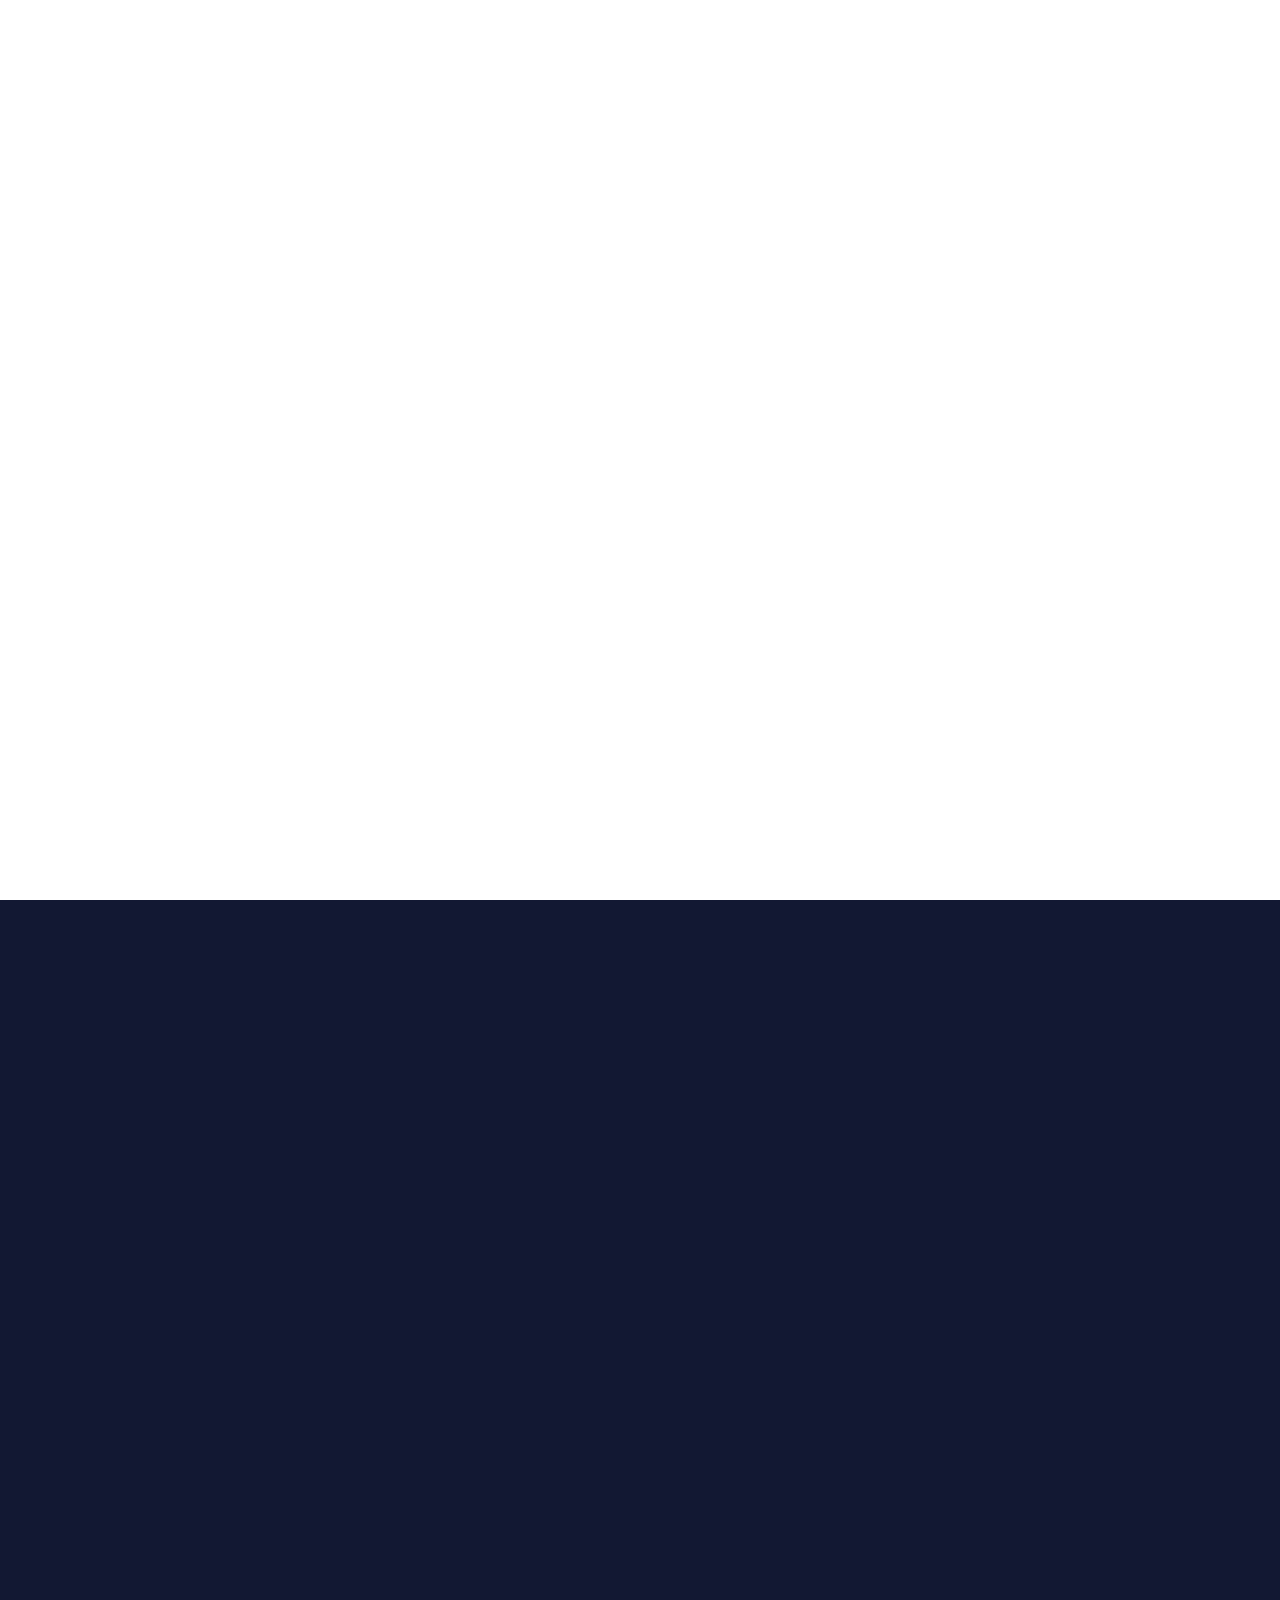
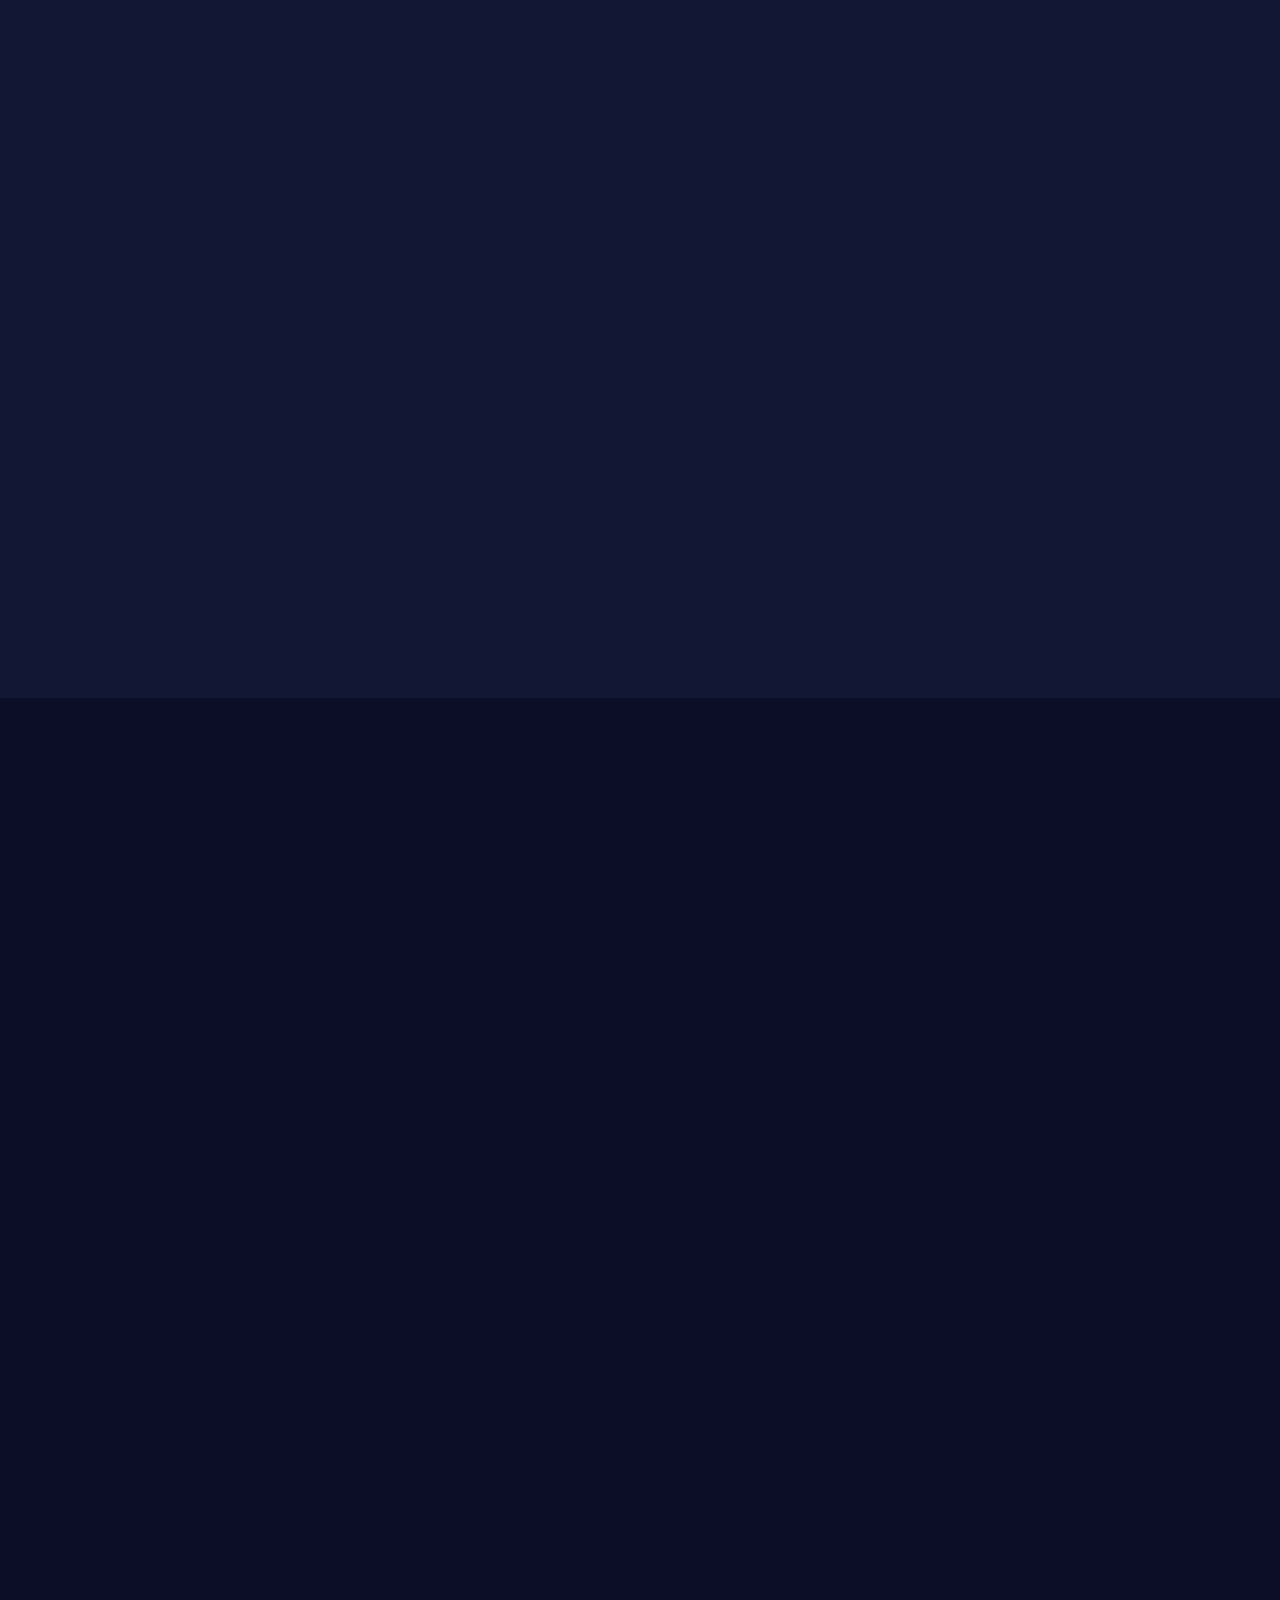
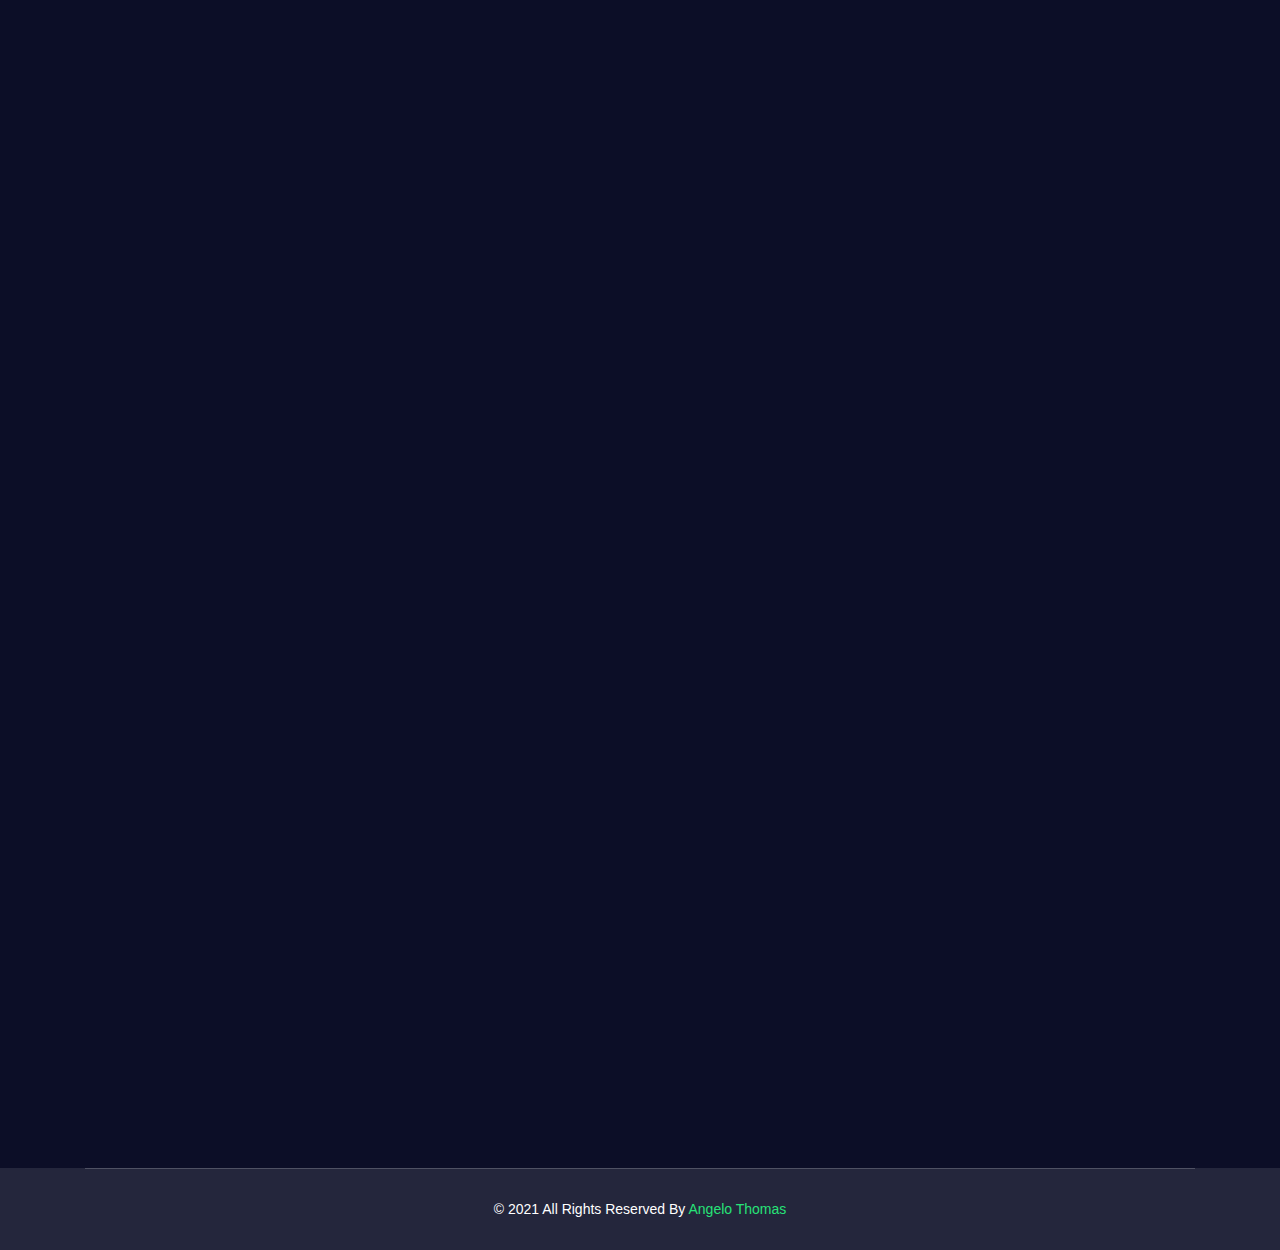
==== index.html @ 1eaed475 "final commit" ====
﻿<!DOCTYPE html>
<html lang="en">
<head>
<!-- Meta -->
<meta charset="utf-8">
<meta http-equiv="X-UA-Compatible" content="IE=edge">
<meta content="Anil z" name="author">
<meta name="viewport" content="width=device-width, initial-scale=1">
<meta name="description" content="A professional resume for Angelo Thomas">
<meta name="keywords" content="angelo CV, angelo resume, angelo card, thomas vcard, angelo thomas online cv, angelo thomas online resume, angelo thomas professional resume, angelo thomas portfolio,angelo buse thomas personal">

<!-- SITE TITLE -->
<title>Angelo Thomas CV - Resume / CV / Portfolio & vCard</title>
<!-- Favicon Icon -->
<link rel="shortcut icon" type="image/x-icon" href="assets/images/favicon.png">
<!-- Animation CSS -->
<link rel="stylesheet" href="assets/css/animate.css">	
<!-- Latest Bootstrap min CSS -->
<link rel="stylesheet" href="assets/bootstrap/css/bootstrap.min.css">
<!-- Google Font -->
<link href="../../css.css?family=Montserrat:100,100i,200,200i,300,300i,400,400i,500,500i,600,600i,700,700i,800,800i,900,900i" rel="stylesheet">
<link href="../../css-1.css?family=Roboto:100,100i,300,300i,400,400i,500,500i,700,700i,900,900i" rel="stylesheet">
<!-- Icon Font CSS -->
<link rel="stylesheet" href="assets/css/ionicons.min.css">
<link rel="stylesheet" href="assets/css/themify-icons.css">
<!-- FontAwesome CSS -->
<link rel="stylesheet" href="assets/css/all.min.css">
<!-- Flaticon Font CSS -->
<link rel="stylesheet" href="assets/css/flaticon.css">
<!--- owl carousel CSS-->
<link rel="stylesheet" href="assets/owlcarousel/css/owl.carousel.min.css">
<link rel="stylesheet" href="assets/owlcarousel/css/owl.theme.css">
<link rel="stylesheet" href="assets/owlcarousel/css/owl.theme.default.min.css">
<!-- Magnific Popup CSS -->
<link rel="stylesheet" href="assets/css/magnific-popup.css">
<!-- Scrollbar Css -->
<link rel="stylesheet" href="assets/css/jquery.mCustomScrollbar.min.css">
<!-- Style CSS -->
<link rel="stylesheet" href="assets/css/style.css">
<link rel="stylesheet" href="assets/css/responsive.css">


</head>

<body data-spy="scroll" data-target=".navbar-nav" data-offset="110">

<!-- LOADER -->
<div class="preloader">
    <div class="loader">
		<div class="loader-inner ball-scale">
          <div></div>
          <div></div>
          <div></div>
		</div>
	</div>
</div>
<!-- END LOADER --> 

<!-- START HEADER -->
<header class="header_wrap fixed-top light_skin hover_menu_style3 transparent-header">
  <div class="container">
    <nav class="navbar navbar-expand-lg"> 
    	<!-- <a class="navbar-brand page-scroll" href="#home_section">
        	<img class="logo_light" src="assets/images/logo_white.png" alt="logo">
            <img class="logo_dark" src="assets/images/logo_dark.png" alt="logo">
            <img class="logo_default" src="assets/images/logo_dark.png" alt="logo">
        </a> -->
        <button class="navbar-toggler" type="button" data-toggle="collapse" data-target="#navbarSupportedContent" aria-controls="navbarSupportedContent" aria-expanded="false" aria-label="Toggle navigation"> <span class="ion-android-menu"></span> </button>
      	<div class="collapse navbar-collapse justify-content-end" id="navbarSupportedContent">
        	<!-- <a class="navbar-brand page-scroll" href="#home_section">
                <img class="logo_light" src="assets/images/logo_white.png" alt="logo">
                <img class="logo_dark" src="assets/images/logo_dark.png" alt="logo">
                <img class="logo_default" src="assets/images/logo_dark.png" alt="logo">
            </a> -->
            <ul class="navbar-nav">
                <li>
                    <a class="nav-link active page-scroll" href="#home_section">Home</a>
                </li>
                <li>
                    <a class="nav-link page-scroll" href="#about">About</a>
                </li>
                <!-- <li>
                    <a class="nav-link page-scroll" href="#services">Services</a>
                </li> -->
                <li>
                    <a class="nav-link page-scroll" href="#portfolio">Portfolio</a>
                </li>
                <li>
                    <a class="nav-link page-scroll" href="#experience">Experience</a>
                </li>
                <!-- <li>
                    <a class="nav-link page-scroll" href="#blog">blog</a>
                </li> -->
                <li>
                    <a class="nav-link page-scroll" href="#contact">contact</a>
                </li>
            </ul>
        </div>
    </nav>
  </div>
</header>
<!-- START HEADER --> 

<!-- START SECTION BANNER -->
<section id="home_section" class="banner_section full_screen background_bg overlay_bg_blue_90 fixed_bg" data-img-src="assets/images/banner_img.jpg">
    <div class="banner_slide_content">
        <div class="container"><!-- STRART CONTAINER -->
            <div class="row align-items-center">
                <div class="col-xl-6">
                	<div class="image_banner animation" data-animation="fadeInUp" data-animation-delay="0.02s">
                    	<img src="assets/images/cz.jpg" alt="my_image">
                        <div class="circle_bg1">
                            <span></span>
                            <span></span>
                            <span></span>
                            <span></span>
                            <span></span>
                            <span></span>
                            <span></span>
                            <span></span>
                        </div>
                    </div>
                </div>
                <div class="col-xl-6 order-xl-first">
                    <div class="banner_content text_white text-center text-xl-left">
                        <h2 class="animation" data-animation="fadeInUp" data-animation-delay="0.02s">Hello, I'm Angelo Thomas</h2>
                        <div id="typed-strings" class="d-none">
                            <b>Software Development</b> <b>System Analysis</b> <b>Systems Security</b> 
                        </div>
                        <h4 class="animation" data-animation="fadeInUp" data-animation-delay="0.03s">Tech  Enthusiast in <span id="typed-text" class="text_default"></span></h4>
                        <p class="animation" data-animation="fadeInUp" data-animation-delay="0.04s">
                            Bsc in Computer Science (University of Dar es Salaam)
                        </p>
                    </div>
                </div>
            </div>
        </div><!-- END CONTAINER-->
    </div>
    <a href="#about" class="down down_white page-scroll">
        <span class="mouse"><span></span></span>
    </a>
</section>
<!-- END SECTION BANNER --> 

<!-- START SECTION ABOUT US -->
<section id="about" class="bg_black4">
    <div class="container">
    	<div class="row align-items-center animation" data-animation="fadeInUp" data-animation-delay="0.02s">
        	<div class="col-md-8">
            	<div class="heading_s1 heading_light"> 
                      <h2>About Me</h2>
                    </div>
                    <p class="text-white">Well versed in technology and writing code to create systems that are reliable, secure and user-friendly. Confident communicator, strategic thinker, and innovative creator to develop software that is customized to meet a company’s organizational needs, highlight their core competencies, and further their success.</p>
                    <p class="text-white">Experienced with working with different programming language such as NodeJS, JAVA, Python, PHP (Laravel), JavaScript, REACT & ANGULAR</p>
                    <p class="text-white">Self-disciplined, dependable and results driven individual with a strong hands on approach in Cyber-Security. Currently working on CompTIA Security + Certification.</p>
            </div>
            <div class="col-md-4">
            	<div class="text-md-right">
                    <a href="#" class="btn btn-default btn-radius btn-aylen">Download CV</a>
                </div>
            </div>
        </div>
        <div class="row">
        	<div class="col-12">
            	<div class="medium_divider clearfix"></div>
            </div>
        </div>
        <div class="row">
                <div class="col-lg-4 col-md-12">
                	<div class="about_img2 animation" data-animation="fadeInUp" data-animation-delay="0.02s">
                    	<img src="assets/images/cap10.jpg" alt="about_img">
                    </div>
                </div>
                <div class="col-lg-8 col-md-12">
                	<div class="about_info text_white animation" data-animation="fadeInUp" data-animation-delay="0.02s">
                		<div class="row">
                    	<div class="col-md-6">
                        	<div class="heading_s1 mb-4"> 
                                <h5>Basic Info</h5>
                            </div>
                            <ul class="profile_info_style2 list_none">
                                <li>
                                    <span class="title">Date of birth:</span>
                                    <p>7th April 199..</p>
                                </li>
                                <li>
                                    <span class="title">Phone No:</span>
                                    <p>+ (255) 783 512 262</p>
                                </li>
                                <li>
                                    <span class="title">Email:</span>
                                    <a href="/cdn-cgi/l/email-protection#670e09010827140e130209060a024904080a"><span class="__cf_email__" data-cfemail="d2bfabbfb3bbbe92b5bfb3bbbefcb1bdbf">angelo.buse@outlook.com</span></a>
                                </li>
                                <li>
                                    <span class="title">Address:</span>
                                    <p> Dar es Salaam, Tanzania </p>
                                </li>
                                <li>
                                    <span class="title">Website:</span>
                                    <p> www.mywebsite.com </p>
                                </li>
                                <li>
                                    <span class="title">Freelance:</span>
                                    <p>Available</p>
                                </li>
                            </ul>
                            <ul class="list_none social_icons rounded_social mt-3">
                                <li><a href="#" class="sc_twitter"><i class="ion-social-twitter"></i></a></li>
                                <li><a href="#" class="sc_google"><i class="ion-social-googleplus"></i></a></li>
                                <li><a href="#" class="sc_instagram"><i class="ion-social-instagram-outline"></i></a></li>
                            </ul>
                        </div>
                        <div class="col-md-6">
                           <div class="heading_s1 mb-4"> 
                                <h5>My Skills</h5>
                            </div>
                            <div class="skills">
                                <div class="skill_content pr_style1">
                                    <div class="progrees_bar_text">
                                        <b>System Analysis</b>
                                    </div>
                                    <div class="progress">
                                      <div class="count_pr"><span class="counter">80</span>%</div>
                                      <div class="progress-bar d-block" role="progressbar" aria-valuenow="80" aria-valuemin="0" aria-valuemax="100">
                                      </div>
                                   </div>
                                </div>
                                <div class="skill_content pr_style1">
                                    <div class="progrees_bar_text">
                                        <b>Software Development</b>
                                    </div>
                                    <div class="progress">
                                        <div class="count_pr"><span class="counter">90</span>%</div>
                                      <div class="progress-bar d-block" role="progressbar" aria-valuenow="90" aria-valuemin="0" aria-valuemax="100">
                                      </div>
                                   </div>
                                </div>
                                <div class="skill_content pr_style1">
                                    <div class="progrees_bar_text">
                                        <b>Cyber Security</b>
                                    </div>
                                    <div class="progress pr_style1">
                                    <div class="count_pr"><span class="counter">70</span>%</div>
                                      <div class="progress-bar d-block" role="progressbar" aria-valuenow="70" aria-valuemin="0" aria-valuemax="100">
                                      </div>
                                   </div>
                                </div>
                                <div class="skill_content pr_style1">
                                    <div class="progrees_bar_text">
                                        <b>Project Management</b>
                                    </div>
                                    <div class="progress">
                                    <div class="count_pr"><span class="counter">75</span>%</div>
                                      <div class="progress-bar d-block" role="progressbar" aria-valuenow="75" aria-valuemin="0" aria-valuemax="100">
                                      </div>
                                   </div>
                                </div>
                                <div class="skill_content pr_style1">
                                    <div class="progrees_bar_text">
                                        <b>UI/UX Design</b>
                                    </div>
                                    <div class="progress">
                                    <div class="count_pr"><span class="counter">80</span>%</div>
                                      <div class="progress-bar d-block" role="progressbar" aria-valuenow="80" aria-valuemin="0" aria-valuemax="100">
                                      </div>
                                   </div>
                                </div>
                            </div>
                        </div>
                    </div>
                    </div>
                </div>
            </div>
    </div>
</section>
<!-- END SECTION ABOUT US -->

<!-- START SECTION PORTFOLIO -->
<section id="portfolio" class="pb_70 bg_black4">
    <div class="container">
    	<div class="row justify-content-center">
            <div class="col-xl-6 col-lg-7 col-md-9 text-center">
                <div class="heading_s1 heading_light animation" data-animation="fadeInUp" data-animation-delay="0.02s">
                    <h2>My Portfolio</h2>
                </div>
                <p class="animation text-white" data-animation="fadeInUp" data-animation-delay="0.03s">
                    Know, Explore and Learn what i have done so far!
                </p>
            </div>
        </div>
        <div class="row">
            <div class="col-12">
                <div class="cleafix small_divider"></div>
            </div>
        </div>
        <div class="row mb-4 mb-md-5">
            <div class="col-md-12 text-center">
                <ul class="list_none grid_filter filter_tab1 filter_white animation" data-animation="fadeInUp" data-animation-delay="0.04s">
                    <li><a href="#" class="current" data-filter="*">All</a></li>
                    <li><a href="#" data-filter=".brands">Web, App Design and Development</a></li>
                    <li><a href="#" data-filter=".certs">Certifications</a></li>
                </ul>
            </div>
        </div>
        <div class="row">
            <div class="col-md-12">
                <ul class="grid_container gutter_medium work_col3 portfolio_gallery portfolio_style1 animation masonry" data-animation="fadeInUp" data-animation-delay="0.04s">
                	<li class="grid-sizer"></li>
                    <!-- START PORTFOLIO ITEM -->
                    <li class="grid_item web-design">
                        <div class="portfolio_item">
                            <a href="#" class="image_link">
                                <img src="assets/images/vs.PNG" alt="image">
                            </a>
                                <div class="portfolio_content">
                                    <div class="link_container">
                                        <a href="assets/images/vs.PNG" class="image_popup"><i class="ion-image"></i></a>
                                        <a href="#" data-toggle="modal" data-target="#pr_modal_one"><i class="ion-plus"></i></a>
                                    </div>
                                    <h5><a href="#" data-toggle="modal" data-target="#pr_modal_one">VS Code Theme</a></h5>
                                    <p>Exploring Microsoft Technologies</p>
                              </div>
                        </div>
                    </li>
                    <!-- END PORTFOLIO ITEM -->
                    <!-- START PORTFOLIO ITEM -->
                    <li class="grid_item brands web-design development">
                        <div class="portfolio_item">
                            <a href="#" class="image_link">
                                <img src="assets/images/cap3.png" alt="image">
                            </a>
                                <div class="portfolio_content">
                                    <div class="link_container">
                                        <a href="assets/images/cap3.png" class="image_popup"><i class="ion-image"></i></a>
                                        <a href="#" data-toggle="modal" data-target="#pr_modal_two"><i class="ion-plus"></i></a>
                                    </div>
                                    <h5><a href="#" data-toggle="modal" data-target="#pr_modal_two">Online Clearance System</a></h5>
                                    <p>Web Design, Development</p>
                              </div>
                        </div>
                    </li>
                    <!-- END PORTFOLIO ITEM -->
                    <!-- START PORTFOLIO ITEM -->
                    <li class="grid_item brands web-design">
                        <div class="portfolio_item">
                        	<div class="carousel_slider owl-carousel owl-theme dots_white" data-autoplay="true" data-loop="false" data-animate-in="fadeIn" data-animate-out="fadeOut" data-autoplay-timeout="3000" data-items="1">
                                <a href="#" class="image_link">
                                    <img src="assets/images/cap4.jpg" alt="image">
                                </a>
                         	</div>
                                <div class="portfolio_content">
                                    <div class="link_container">
                                        <a href="assets/images/cap4.jpg" class="image_popup"><i class="ion-images"></i></a>
                                        <a href="assets/images/portfolio_item4.jpg" class="image_popup d-none"></a>
                                        <a href="#" data-toggle="modal" data-target="#pr_modal_three"><i class="ion-plus"></i></a>
                                    </div>
                                    <h5><a href="#" data-toggle="modal" data-target="#pr_modal_three">NMB Bank Mobile App Hackathon</a></h5>
                                    <p>Mobile App Design, Development</p>
                              </div>
                        </div>
                    </li>
                    <!-- END PORTFOLIO ITEM -->
                    <!-- START PORTFOLIO ITEM -->
                    <li class="grid_item brands web-design development">
                        <div class="portfolio_item">
                            <a href="#" class="image_link">
                                <img src="assets/images/cap6.PNG" alt="image">
                            </a>
                                <div class="portfolio_content">
                                    <div class="link_container">
                                        <a href="assets/images/cap6.PNG" class="image_popup"><i class="ion-image"></i></a>
                                        <a href="#" data-toggle="modal" data-target="#pr_modal_four"><i class="ion-plus"></i></a>
                                    </div>
                                    <h5><a href="#" data-toggle="modal" data-target="#pr_modal_four">Top Ranking University Advisors</a></h5>
                                    <p>Web Design, Development</p>
                              </div>
                        </div>
                    </li>
                    <!-- END PORTFOLIO ITEM -->
                    <!-- START PORTFOLIO ITEM -->
                    <li class="grid_item certs web-design development">
                        <div class="portfolio_item">
                            <a href="#" class="image_link">
                                <img src="assets/images/cap8.jpg" alt="image">
                            </a>
                                <div class="portfolio_content">
                                    <h5><a href="#" data-toggle="modal" data-target="#pr_modal_four">CompTIA Security +</a></h5>
                                    <p>Currently working of CompTIA Security + Certification</p>
                              </div>
                        </div>
                    </li>
                    <!-- END PORTFOLIO ITEM -->
                </ul>
            </div>
        </div>
    </div>
    <div class="portfolio_modal modal fade" id="pr_modal_one">
    	<div class="modal-dialog modal-xl modal-dialog-centered">	
        	<div class="modal-content bg_black3 scroll_white">
            	<div class="modal-body">
                	<button type="button" class="close" data-dismiss="modal" aria-label="Close">
                      <span aria-hidden="true">×</span>
                    </button>
                    <div class="row">
                        <div class="col-lg-8">
                            <div class="carousel_slider owl-carousel owl-theme" data-margin="20" data-dots="false" data-loop="true" data-nav="true" data-autoplay="true" data-items="1">
                                <div class="item">
                                    <img src="assets/images/vs.PNG" alt="portfolio_img1">
                                </div>
                                <div class="item">
                                    <img src="assets/images/vstheme.PNG" alt="portfolio_img2">
                                </div>
                                <div class="item">
                                    <img src="assets/images/vs1.PNG" alt="portfolio_img2">
                                </div>
                            </div>
                        </div>
                        <div class="col-lg-4">
                            <ul class="list_none portfolio_info_box pr_info_text_white">
                                <li><span class="text-uppercase">CLIENT</span>Public (anyone)</li>
                                <li><span class="text-uppercase">Date</span>April 2019</li>
                                <li><span class="text-uppercase">Category</span>Programming</li>
                                <li><span class="text-uppercase">PROJECT link</span>https://marketplace.visualstudio.com/items?itemName=AngeloThomas.angelobuse-dark</li>
                                <li><span class="text-uppercase">SHARE </span>
                                    <ul class="list_none social_icons border_social rounded_social social_white">
                                        <li><a href="#"><i class="ion-social-facebook"></i></a></li>
                                        <li><a href="#"><i class="ion-social-twitter"></i></a></li>
                                        <li><a href="#"><i class="ion-social-googleplus"></i></a></li>
                                        <li><a href="#"><i class="ion-social-instagram-outline"></i></a></li>
                                        <li><a href="#"><i class="ion-social-pinterest"></i></a></li>
                                    </ul>
                                </li>
                            </ul>
                        </div>
                    </div>
                    <div class="row">
                        <div class="col-12">
                            <div class="pf_content text_white">	
                                <div class="heading_s1">
                                    <h2>Programming</h2>
                                </div>
                                <p>This a customized dark theme using preffered colors with Visual Studio Code. Try it! </p>
                            </div>
                        </div>
                    </div>
            	</div>
            </div>
        </div>
    </div>
    <div class="portfolio_modal modal fade" id="pr_modal_two">
    	<div class="modal-dialog modal-xl modal-dialog-centered">	
        	<div class="modal-content bg_black3 scroll_white">
            	<div class="modal-body">
                	<button type="button" class="close" data-dismiss="modal" aria-label="Close">
                      <span aria-hidden="true">×</span>
                    </button>
                    <div class="row">
                        <div class="col-lg-8">
                            <div class="carousel_slider owl-carousel owl-theme" data-margin="20" data-dots="false" data-loop="true" data-nav="true" data-autoplay="true" data-items="1">
                                <div class="item">
                                    <img src="assets/images/cap3.png" alt="portfolio_img1">
                                </div>
                            </div>
                        </div>
                        <div class="col-lg-4">
                            <ul class="list_none portfolio_info_box pr_info_text_white">
                                <li><span class="text-uppercase">CLIENT</span>University of Dar es Salaam</li>
                                <li><span class="text-uppercase">Date</span>July 2021</li>
                                <li><span class="text-uppercase">Category</span>Web Application</li>
                                <li><span class="text-uppercase">PROJECT link</span>Not yet published</li>
                                <li><span class="text-uppercase">SHARE </span>
                                    <ul class="list_none social_icons border_social rounded_social social_white">
                                        <li><a href="#"><i class="ion-social-facebook"></i></a></li>
                                        <li><a href="#"><i class="ion-social-twitter"></i></a></li>
                                        <li><a href="#"><i class="ion-social-googleplus"></i></a></li>
                                        <li><a href="#"><i class="ion-social-instagram-outline"></i></a></li>
                                        <li><a href="#"><i class="ion-social-pinterest"></i></a></li>
                                    </ul>
                                </li>
                            </ul>
                        </div>
                    </div>
                    <div class="row">
                        <div class="col-12">
                            <div class="pf_content text_white">	
                                <div class="heading_s1">
                                    <h2>Web Application</h2>
                                </div>
                                <p>
                                    An effective clearance management system at the university of Dar Es Salaam. The designed software serves as
                                    a more reliable and effective means of managing clearance process, remove all forms of delay and stress as well as enable students apply for clearance requests online. 
                                </p>
                            </div>
                        </div>
                    </div>
            	</div>
            </div>
        </div>
    </div>
    <div class="portfolio_modal modal fade" id="pr_modal_three">
    	<div class="modal-dialog modal-xl modal-dialog-centered">	
        	<div class="modal-content bg_black3 scroll_white">
            	<div class="modal-body">
                	<button type="button" class="close" data-dismiss="modal" aria-label="Close">
                      <span aria-hidden="true">×</span>
                    </button>
                    <div class="row">
                        <div class="col-lg-8">
                            <div class="carousel_slider owl-carousel owl-theme" data-margin="20" data-dots="false" data-loop="true" data-nav="true" data-autoplay="true" data-items="1">
                                <div class="item">
                                    <img src="assets/images/cap4.jpg" alt="portfolio_img1">
                                </div>
                                <div class="item">
                                    <img src="assets/images/cap5.png" alt="portfolio_img2">
                                </div>
                            </div>
                        </div>
                        <div class="col-lg-4">
                            <ul class="list_none portfolio_info_box pr_info_text_white">
                                <li><span class="text-uppercase">CLIENT</span>NMB Bank</li>
                                <li><span class="text-uppercase">Date</span>May 2021</li>
                                <li><span class="text-uppercase">Category</span>App Design, Development</li>
                                <li><span class="text-uppercase">PROJECT link</span>Not yet published</li>
                                <li><span class="text-uppercase">SHARE </span>
                                    <ul class="list_none social_icons border_social rounded_social social_white">
                                        <li><a href="#"><i class="ion-social-facebook"></i></a></li>
                                        <li><a href="#"><i class="ion-social-twitter"></i></a></li>
                                        <li><a href="#"><i class="ion-social-googleplus"></i></a></li>
                                        <li><a href="#"><i class="ion-social-instagram-outline"></i></a></li>
                                        <li><a href="#"><i class="ion-social-pinterest"></i></a></li>
                                    </ul>
                                </li>
                            </ul>
                        </div>
                    </div>
                    <div class="row">
                        <div class="col-12">
                            <div class="pf_content text_white">	
                                <div class="heading_s1">
                                    <h2>Mobile Application</h2>
                                </div>
                                <p>Winner - Let's Innovate Together Hackathon for designing new financial mobile application for NMB Bank Plc in Tanzania.</p>
                            </div>
                        </div>
                    </div>
            	</div>
            </div>
        </div>
    </div>
    <div class="portfolio_modal modal fade" id="pr_modal_four">
    	<div class="modal-dialog modal-xl modal-dialog-centered">	
        	<div class="modal-content bg_black3 scroll_white">
            	<div class="modal-body">
                	<button type="button" class="close" data-dismiss="modal" aria-label="Close">
                      <span aria-hidden="true">×</span>
                    </button>
                    <div class="row">
                        <div class="col-lg-8">
                            <div class="carousel_slider owl-carousel owl-theme" data-margin="20" data-dots="false" data-loop="true" data-nav="true" data-autoplay="true" data-items="1">
                                <div class="item">
                                    <img src="assets/images/cap6.PNG" alt="portfolio_img1">
                                </div>
                            </div>
                        </div>
                        <div class="col-lg-4">
                            <ul class="list_none portfolio_info_box pr_info_text_white">
                                <li><span class="text-uppercase">CLIENT</span>Top Ranking University Advisors</li>
                                <li><span class="text-uppercase">Date</span>Feb 2018</li>
                                <li><span class="text-uppercase">Category</span>Web Design, Development</li>
                                <li><span class="text-uppercase">PROJECT link</span>https://www.trua.co.tz/</li>
                                <li><span class="text-uppercase">SHARE </span>
                                    <ul class="list_none social_icons border_social rounded_social social_white">
                                        <li><a href="#"><i class="ion-social-facebook"></i></a></li>
                                        <li><a href="#"><i class="ion-social-twitter"></i></a></li>
                                        <li><a href="#"><i class="ion-social-googleplus"></i></a></li>
                                        <li><a href="#"><i class="ion-social-instagram-outline"></i></a></li>
                                        <li><a href="#"><i class="ion-social-pinterest"></i></a></li>
                                    </ul>
                                </li>
                            </ul>
                        </div>
                    </div>
                    <div class="row">
                        <div class="col-12">
                            <div class="pf_content text_white">	
                                <div class="heading_s1">
                                    <h2>Web App</h2>
                                </div>
                                <p>
                                    Assists students in their growth and development by constructing meaningful educational plans
                                    which are compatible with their life goals.Their major advising team outline your major's academic requirements, suggest times for
                                    students in your major to study abroad, and provide lists of recommended programs based on your major.
                                </p>
                            </div>
                        </div>
                    </div>
            	</div>
            </div>
        </div>
    </div>
</section>
<!-- END SECTION PORTFOLIO -->

<!-- START WORK EXPERIENCES -->
<section id="experience" class="bg_black2">
	<div class="container">
    	<div class="row justify-content-center">
        	<div class="col-xl-6 col-lg-7 col-md-9 text-center">
            	<div class="heading_s1 heading_light animation" data-animation="fadeInUp" data-animation-delay="0.02s">
                	<h2>My Experience</h2>
                </div>
                <!-- <p class="animation text-white" data-animation="fadeInUp" data-animation-delay="0.03s">
                   
                </p> -->
            </div>
        </div>
        <div class="row animation" data-animation="fadeInUp" data-animation-delay="0.04s">
            <div class="col-sm-6">
                <div class="icon_box icon_box_style_2 radius_box_10 box_dark">
                    <div class="icon_box_content text_white">
                        <h4>Developer and Founder (Self-employed)</h4>
                        <p><span class="text_default">2020-Present</span> BuseTech Ltd</p>
                        <hr>
                        <p>
                            Tech Startup company. Currently working on innovate products.
                        </p>
                    </div>
                </div>
                <div class="icon_box icon_box_style_2 radius_box_10 box_dark">
                    <div class="icon_box_content text_white">
                        <h4>Software Developer (Part-time)</h4>
                        <p><span class="text_default">2018-2021</span> University of Dar es Salaam ICT Incubator (UDICTI)</p>
                        <hr>
                        <p>
                            A unit within CoICT that promotes and nurtures innovation and entrepreneurship. It was established as to address 
                            the growing unemployment rate among graduates despite their ability to develop solutions that can be commercialized. 
                            Its flagship pre-incubation program grooms’ students as they turn 
                            their ideas into businesses, nurtures them until they are able to stand on their own.
                        </p>
                    </div>
                </div>
                <div class="icon_box icon_box_style_2 radius_box_10 box_dark">
                    <div class="icon_box_content text_white">
                        <h4>IT Support Technician (Intern)</h4>
                        <p><span class="text_default">July - October (2019)</span> NMB Bank Plc.</p>
                        <hr>
                        <p>
                            Work on Monitoring, Troubleshooting and Configuration of Bank's Network.  
                        </p>
                    </div>
                </div>                    
            </div> 
            <div class="col-sm-6">
                <div class="icon_box icon_box_style_2 radius_box_10 box_dark">
                    <div class="icon_box_content text_white">
                        <h4>Software Developer</h4>
                        <p><span class="text_default">2020-Present</span> DHIS2 Academy University of Dar es Salaam.</p>
                        <hr>
                        <p>
                            The DHIS2 Academy program aims to strengthen national and regional capacity to successfully set up, design and maintain DHIS2 systems
                        </p>
                    </div>
                </div>
                <div class="icon_box icon_box_style_2 radius_box_10 box_dark">
                    <div class="icon_box_content text_white">
                        <h4>System Adminstrator (Intern)</h4>
                        <p><span class="text_default">August - October (2020)</span> NMB Bank Plc.</p>
                        <hr>
                        <p>
                            <ul>
                                <li>Work on Network maintenance, configuring, troubleshooting CISCO Router 4300 Series for Offsite ATMs.</li>
                                <li>Liaise with Security Operation Analysts (SOC), Cyber-security administrators to ensure the integrity, confidentiality, availability of data.</li>
                                <li>Protect against malicious attackers from carrying out exploits and threats by using both software and hardware technologies.</li>
                            </ul>
                        </p>
                    </div>
                </div> 
            </div>
        </div>
    </div>
</section>
<!-- END WORK EXPERIENCES -->

<!-- START SECTION CONTACT -->
<section id="contact" class="bg_black2">
	<div class="container">
    	<div class="row justify-content-center">
        	<div class="col-xl-6 col-lg-7 col-md-9 text-center">
            	<div class="heading_s1 heading_light animation" data-animation="fadeInUp" data-animation-delay="0.02s">
                	<h2>Contact Me</h2>
                </div>
            </div>
        </div>
        <div class="row align-items-center animation" data-animation="fadeInUp" data-animation-delay="0.04s">
            <div class="col-md-4 text-center">
                <div class="icon_box icon_box_style_2 box_dark text_white radius_box_10">
                    <div class="box_icon mb-3">	
                        <i class="ti-location-pin"></i>
                    </div>
                    <div class="icon_box_content">
                        <h5 class="text-uppercase py-md-2">Address</h5>
                        <p>P.O Box 4604 Dar es Salaam, Tanzania</p>
                    </div>
                </div>
            </div>
            <div class="col-md-4 text-center">
                <div class="icon_box icon_box_style_2 box_dark text_white radius_box_10">
                    <div class="box_icon mb-3">	
                        <i class="ti-mobile"></i>
                    </div>
                    <div class="icon_box_content">
                        <h5 class="text-uppercase py-md-2">Phone</h5>
                        <p>+ (255) 783 512 262</p>
                        <p>+ (255) 719 641 1811</p>
                    </div>
                </div>
            </div>
            <div class="col-md-4 text-center">
                <div class="icon_box icon_box_style_2 box_dark text_white radius_box_10">
                    <div class="box_icon mb-3">	
                        <i class="ti-email"></i>
                    </div>
                    <div class="icon_box_content">
                        <h5 class="text-uppercase py-md-2">Email</h5>
                        <p><a href="/cdn-cgi/l/email-protection" class="__cf_email__" data-cfemail="6e070008012e1d071a0b000f030b400d0103">angelo.buse@outlook.com</a></p>
                    </div>
                 </div>
            </div>
        </div>
        <div class="row">
        	<div class="col-12">
            	<div class="medium_divider clearfix"></div>
            </div>
        </div>
    	<div class="row">
        	<div class="col-md-6">
            	<div class="field_form form_style2 rounded_input animation" data-animation="fadeInUp" data-animation-delay="0.02s">
                    <form method="post" name="enq">
                    <div class="row">
                        <div class="form-group col-12">
                            <input required="required" placeholder="Enter Name *" id="first-name" class="form-control" name="name" type="text">
                         </div>
                        <div class="form-group col-12">
                            <input required="required" placeholder="Enter Email *" id="email" class="form-control" name="email" type="email">
                        </div>
                        <div class="form-group col-12">
                            <input placeholder="Enter Subject" id="subject" class="form-control" name="subject" type="text">
                        </div>
                        <div class="form-group col-lg-12">
                            <textarea required="required" placeholder="Message *" id="description" class="form-control" name="message" rows="5"></textarea>
                        </div>
                        <div class="col-lg-12">
                            <button type="submit" title="Submit Your Message!" class="btn btn-default btn-radius btn-aylen btn-block" id="submitButton" name="submit" value="Submit">Submit</button>
                        </div>
                        <div class="col-lg-12 text-center">
                            <div id="alert-msg" class="alert-msg text-center"></div>
                        </div>
                    </div>
                </form>		
                </div>
            </div>
            <div class="col-md-6">
            	<div class="contact_map mt-4 mt-md-0 animation" data-animation="fadeInUp" data-animation-delay="0.02s">
                    <iframe src="https://www.google.com/maps/embed?pb=!1m14!1m12!1m3!1d15846.81311774946!2d39.246233457412174!3d-6.805903524943253!2m3!1f0!2f0!3f0!3m2!1i1024!2i768!4f13.1!5e0!3m2!1sen!2stz!4v1629233453555!5m2!1sen!2stz" width="600" height="450" style="border:0;" allowfullscreen="" loading="lazy"></iframe>                </div>
            </div>
        </div>
    </div>
</section>
<!-- START SECTION CONTACT -->

<!-- START FOOTER SECTION --> 
<footer class="footer_dark background_bg overlay_bg_blue_90" data-img-src="assets/images/footer_bg.jpg">
    <div class="container">
        <div class="row">
            <div class="col-12">
                <div class="bottom_footer border_top_tran">
                    <div class="row">
                        <div class="col-12">
                            <p class="copyright m-0 text-center">© 2021 All Rights Reserved By <a href="#" class="text_default">Angelo Thomas</a></p>
                        </div>
                    </div>
                </div>
            </div>
        </div>
    </div>
</footer>
<!-- END FOOTER SECTION --> 

<a href="#" class="scrollup" style="display: none;"><i class="ion-ios-arrow-up"></i></a> 

<!-- Latest jQuery --> 
<script data-cfasync="false" src="../../cdn-cgi/scripts/5c5dd728/cloudflare-static/email-decode.min.js"></script><script src="assets/js/jquery-1.12.4.min.js"></script> 
<!-- jquery-ui --> 
<script src="assets/js/jquery-ui.js"></script>
<!-- popper min js --> 
<script src="assets/js/popper.min.js"></script>
<!-- Latest compiled and minified Bootstrap --> 
<script src="assets/bootstrap/js/bootstrap.min.js"></script> 
<!-- owl-carousel min js  --> 
<script src="assets/owlcarousel/js/owl.carousel.min.js"></script> 
<!-- magnific-popup min js  --> 
<script src="assets/js/magnific-popup.min.js"></script> 
<!-- waypoints min js  --> 
<script src="assets/js/waypoints.min.js"></script> 
<!-- parallax js  --> 
<script src="assets/js/parallax.js"></script> 
<!-- countdown js  --> 
<script src="assets/js/jquery.countdown.min.js"></script> 
<!-- jquery.counterup.min js --> 
<script src="assets/js/jquery.counterup.min.js"></script>
<!-- imagesloaded js -->
<script src="assets/js/imagesloaded.pkgd.min.js"></script>
<!-- isotope min js --> 
<script src="assets/js/isotope.min.js"></script>
<!-- vanilla-tilt.babel.min js -->
<script src='assets/js/vanilla-tilt.babel.min.js'></script> 
<!-- typed.min js --> 
<script src="assets/js/typed.min.js"></script>
<!-- typed text js --> 
<script src="assets/js/typed-text.js"></script>
<!-- mCustomScrollbar.concat.min js -->
<script src="assets/js/jquery.mCustomScrollbar.concat.min.js"></script>
<!-- scripts js --> 
<script src="assets/js/scripts.js"></script>

</body>
</html>
---- assets/css/themify-icons.css ----
@font-face {
	font-family: 'themify';
	src:url('../fonts/themify.eot');
	src:url('../fonts/themify-1.eot') format('embedded-opentype'),
		url('../fonts/themify.woff') format('woff'),
		url('../fonts/themify.ttf') format('truetype'),
		url('../fonts/themify.svg') format('svg');
	font-weight: normal;
	font-style: normal;
}

[class^="ti-"], [class*=" ti-"] {
	font-family: 'themify';
	speak: none;
	font-style: normal;
	font-weight: normal;
	font-variant: normal;
	text-transform: none;
	line-height: 1;

	/* Better Font Rendering =========== */
	-webkit-font-smoothing: antialiased;
	-moz-osx-font-smoothing: grayscale;
}

.ti-wand:before {
	content: "\e600";
}
.ti-volume:before {
	content: "\e601";
}
.ti-user:before {
	content: "\e602";
}
.ti-unlock:before {
	content: "\e603";
}
.ti-unlink:before {
	content: "\e604";
}
.ti-trash:before {
	content: "\e605";
}
.ti-thought:before {
	content: "\e606";
}
.ti-target:before {
	content: "\e607";
}
.ti-tag:before {
	content: "\e608";
}
.ti-tablet:before {
	content: "\e609";
}
.ti-star:before {
	content: "\e60a";
}
.ti-spray:before {
	content: "\e60b";
}
.ti-signal:before {
	content: "\e60c";
}
.ti-shopping-cart:before {
	content: "\e60d";
}
.ti-shopping-cart-full:before {
	content: "\e60e";
}
.ti-settings:before {
	content: "\e60f";
}
.ti-search:before {
	content: "\e610";
}
.ti-zoom-in:before {
	content: "\e611";
}
.ti-zoom-out:before {
	content: "\e612";
}
.ti-cut:before {
	content: "\e613";
}
.ti-ruler:before {
	content: "\e614";
}
.ti-ruler-pencil:before {
	content: "\e615";
}
.ti-ruler-alt:before {
	content: "\e616";
}
.ti-bookmark:before {
	content: "\e617";
}
.ti-bookmark-alt:before {
	content: "\e618";
}
.ti-reload:before {
	content: "\e619";
}
.ti-plus:before {
	content: "\e61a";
}
.ti-pin:before {
	content: "\e61b";
}
.ti-pencil:before {
	content: "\e61c";
}
.ti-pencil-alt:before {
	content: "\e61d";
}
.ti-paint-roller:before {
	content: "\e61e";
}
.ti-paint-bucket:before {
	content: "\e61f";
}
.ti-na:before {
	content: "\e620";
}
.ti-mobile:before {
	content: "\e621";
}
.ti-minus:before {
	content: "\e622";
}
.ti-medall:before {
	content: "\e623";
}
.ti-medall-alt:before {
	content: "\e624";
}
.ti-marker:before {
	content: "\e625";
}
.ti-marker-alt:before {
	content: "\e626";
}
.ti-arrow-up:before {
	content: "\e627";
}
.ti-arrow-right:before {
	content: "\e628";
}
.ti-arrow-left:before {
	content: "\e629";
}
.ti-arrow-down:before {
	content: "\e62a";
}
.ti-lock:before {
	content: "\e62b";
}
.ti-location-arrow:before {
	content: "\e62c";
}
.ti-link:before {
	content: "\e62d";
}
.ti-layout:before {
	content: "\e62e";
}
.ti-layers:before {
	content: "\e62f";
}
.ti-layers-alt:before {
	content: "\e630";
}
.ti-key:before {
	content: "\e631";
}
.ti-import:before {
	content: "\e632";
}
.ti-image:before {
	content: "\e633";
}
.ti-heart:before {
	content: "\e634";
}
.ti-heart-broken:before {
	content: "\e635";
}
.ti-hand-stop:before {
	content: "\e636";
}
.ti-hand-open:before {
	content: "\e637";
}
.ti-hand-drag:before {
	content: "\e638";
}
.ti-folder:before {
	content: "\e639";
}
.ti-flag:before {
	content: "\e63a";
}
.ti-flag-alt:before {
	content: "\e63b";
}
.ti-flag-alt-2:before {
	content: "\e63c";
}
.ti-eye:before {
	content: "\e63d";
}
.ti-export:before {
	content: "\e63e";
}
.ti-exchange-vertical:before {
	content: "\e63f";
}
.ti-desktop:before {
	content: "\e640";
}
.ti-cup:before {
	content: "\e641";
}
.ti-crown:before {
	content: "\e642";
}
.ti-comments:before {
	content: "\e643";
}
.ti-comment:before {
	content: "\e644";
}
.ti-comment-alt:before {
	content: "\e645";
}
.ti-close:before {
	content: "\e646";
}
.ti-clip:before {
	content: "\e647";
}
.ti-angle-up:before {
	content: "\e648";
}
.ti-angle-right:before {
	content: "\e649";
}
.ti-angle-left:before {
	content: "\e64a";
}
.ti-angle-down:before {
	content: "\e64b";
}
.ti-check:before {
	content: "\e64c";
}
.ti-check-box:before {
	content: "\e64d";
}
.ti-camera:before {
	content: "\e64e";
}
.ti-announcement:before {
	content: "\e64f";
}
.ti-brush:before {
	content: "\e650";
}
.ti-briefcase:before {
	content: "\e651";
}
.ti-bolt:before {
	content: "\e652";
}
.ti-bolt-alt:before {
	content: "\e653";
}
.ti-blackboard:before {
	content: "\e654";
}
.ti-bag:before {
	content: "\e655";
}
.ti-move:before {
	content: "\e656";
}
.ti-arrows-vertical:before {
	content: "\e657";
}
.ti-arrows-horizontal:before {
	content: "\e658";
}
.ti-fullscreen:before {
	content: "\e659";
}
.ti-arrow-top-right:before {
	content: "\e65a";
}
.ti-arrow-top-left:before {
	content: "\e65b";
}
.ti-arrow-circle-up:before {
	content: "\e65c";
}
.ti-arrow-circle-right:before {
	content: "\e65d";
}
.ti-arrow-circle-left:before {
	content: "\e65e";
}
.ti-arrow-circle-down:before {
	content: "\e65f";
}
.ti-angle-double-up:before {
	content: "\e660";
}
.ti-angle-double-right:before {
	content: "\e661";
}
.ti-angle-double-left:before {
	content: "\e662";
}
.ti-angle-double-down:before {
	content: "\e663";
}
.ti-zip:before {
	content: "\e664";
}
.ti-world:before {
	content: "\e665";
}
.ti-wheelchair:before {
	content: "\e666";
}
.ti-view-list:before {
	content: "\e667";
}
.ti-view-list-alt:before {
	content: "\e668";
}
.ti-view-grid:before {
	content: "\e669";
}
.ti-uppercase:before {
	content: "\e66a";
}
.ti-upload:before {
	content: "\e66b";
}
.ti-underline:before {
	content: "\e66c";
}
.ti-truck:before {
	content: "\e66d";
}
.ti-timer:before {
	content: "\e66e";
}
.ti-ticket:before {
	content: "\e66f";
}
.ti-thumb-up:before {
	content: "\e670";
}
.ti-thumb-down:before {
	content: "\e671";
}
.ti-text:before {
	content: "\e672";
}
.ti-stats-up:before {
	content: "\e673";
}
.ti-stats-down:before {
	content: "\e674";
}
.ti-split-v:before {
	content: "\e675";
}
.ti-split-h:before {
	content: "\e676";
}
.ti-smallcap:before {
	content: "\e677";
}
.ti-shine:before {
	content: "\e678";
}
.ti-shift-right:before {
	content: "\e679";
}
.ti-shift-left:before {
	content: "\e67a";
}
.ti-shield:before {
	content: "\e67b";
}
.ti-notepad:before {
	content: "\e67c";
}
.ti-server:before {
	content: "\e67d";
}
.ti-quote-right:before {
	content: "\e67e";
}
.ti-quote-left:before {
	content: "\e67f";
}
.ti-pulse:before {
	content: "\e680";
}
.ti-printer:before {
	content: "\e681";
}
.ti-power-off:before {
	content: "\e682";
}
.ti-plug:before {
	content: "\e683";
}
.ti-pie-chart:before {
	content: "\e684";
}
.ti-paragraph:before {
	content: "\e685";
}
.ti-panel:before {
	content: "\e686";
}
.ti-package:before {
	content: "\e687";
}
.ti-music:before {
	content: "\e688";
}
.ti-music-alt:before {
	content: "\e689";
}
.ti-mouse:before {
	content: "\e68a";
}
.ti-mouse-alt:before {
	content: "\e68b";
}
.ti-money:before {
	content: "\e68c";
}
.ti-microphone:before {
	content: "\e68d";
}
.ti-menu:before {
	content: "\e68e";
}
.ti-menu-alt:before {
	content: "\e68f";
}
.ti-map:before {
	content: "\e690";
}
.ti-map-alt:before {
	content: "\e691";
}
.ti-loop:before {
	content: "\e692";
}
.ti-location-pin:before {
	content: "\e693";
}
.ti-list:before {
	content: "\e694";
}
.ti-light-bulb:before {
	content: "\e695";
}
.ti-Italic:before {
	content: "\e696";
}
.ti-info:before {
	content: "\e697";
}
.ti-infinite:before {
	content: "\e698";
}
.ti-id-badge:before {
	content: "\e699";
}
.ti-hummer:before {
	content: "\e69a";
}
.ti-home:before {
	content: "\e69b";
}
.ti-help:before {
	content: "\e69c";
}
.ti-headphone:before {
	content: "\e69d";
}
.ti-harddrives:before {
	content: "\e69e";
}
.ti-harddrive:before {
	content: "\e69f";
}
.ti-gift:before {
	content: "\e6a0";
}
.ti-game:before {
	content: "\e6a1";
}
.ti-filter:before {
	content: "\e6a2";
}
.ti-files:before {
	content: "\e6a3";
}
.ti-file:before {
	content: "\e6a4";
}
.ti-eraser:before {
	content: "\e6a5";
}
.ti-envelope:before {
	content: "\e6a6";
}
.ti-download:before {
	content: "\e6a7";
}
.ti-direction:before {
	content: "\e6a8";
}
.ti-direction-alt:before {
	content: "\e6a9";
}
.ti-dashboard:before {
	content: "\e6aa";
}
.ti-control-stop:before {
	content: "\e6ab";
}
.ti-control-shuffle:before {
	content: "\e6ac";
}
.ti-control-play:before {
	content: "\e6ad";
}
.ti-control-pause:before {
	content: "\e6ae";
}
.ti-control-forward:before {
	content: "\e6af";
}
.ti-control-backward:before {
	content: "\e6b0";
}
.ti-cloud:before {
	content: "\e6b1";
}
.ti-cloud-up:before {
	content: "\e6b2";
}
.ti-cloud-down:before {
	content: "\e6b3";
}
.ti-clipboard:before {
	content: "\e6b4";
}
.ti-car:before {
	content: "\e6b5";
}
.ti-calendar:before {
	content: "\e6b6";
}
.ti-book:before {
	content: "\e6b7";
}
.ti-bell:before {
	content: "\e6b8";
}
.ti-basketball:before {
	content: "\e6b9";
}
.ti-bar-chart:before {
	content: "\e6ba";
}
.ti-bar-chart-alt:before {
	content: "\e6bb";
}
.ti-back-right:before {
	content: "\e6bc";
}
.ti-back-left:before {
	content: "\e6bd";
}
.ti-arrows-corner:before {
	content: "\e6be";
}
.ti-archive:before {
	content: "\e6bf";
}
.ti-anchor:before {
	content: "\e6c0";
}
.ti-align-right:before {
	content: "\e6c1";
}
.ti-align-left:before {
	content: "\e6c2";
}
.ti-align-justify:before {
	content: "\e6c3";
}
.ti-align-center:before {
	content: "\e6c4";
}
.ti-alert:before {
	content: "\e6c5";
}
.ti-alarm-clock:before {
	content: "\e6c6";
}
.ti-agenda:before {
	content: "\e6c7";
}
.ti-write:before {
	content: "\e6c8";
}
.ti-window:before {
	content: "\e6c9";
}
.ti-widgetized:before {
	content: "\e6ca";
}
.ti-widget:before {
	content: "\e6cb";
}
.ti-widget-alt:before {
	content: "\e6cc";
}
.ti-wallet:before {
	content: "\e6cd";
}
.ti-video-clapper:before {
	content: "\e6ce";
}
.ti-video-camera:before {
	content: "\e6cf";
}
.ti-vector:before {
	content: "\e6d0";
}
.ti-themify-logo:before {
	content: "\e6d1";
}
.ti-themify-favicon:before {
	content: "\e6d2";
}
.ti-themify-favicon-alt:before {
	content: "\e6d3";
}
.ti-support:before {
	content: "\e6d4";
}
.ti-stamp:before {
	content: "\e6d5";
}
.ti-split-v-alt:before {
	content: "\e6d6";
}
.ti-slice:before {
	content: "\e6d7";
}
.ti-shortcode:before {
	content: "\e6d8";
}
.ti-shift-right-alt:before {
	content: "\e6d9";
}
.ti-shift-left-alt:before {
	content: "\e6da";
}
.ti-ruler-alt-2:before {
	content: "\e6db";
}
.ti-receipt:before {
	content: "\e6dc";
}
.ti-pin2:before {
	content: "\e6dd";
}
.ti-pin-alt:before {
	content: "\e6de";
}
.ti-pencil-alt2:before {
	content: "\e6df";
}
.ti-palette:before {
	content: "\e6e0";
}
.ti-more:before {
	content: "\e6e1";
}
.ti-more-alt:before {
	content: "\e6e2";
}
.ti-microphone-alt:before {
	content: "\e6e3";
}
.ti-magnet:before {
	content: "\e6e4";
}
.ti-line-double:before {
	content: "\e6e5";
}
.ti-line-dotted:before {
	content: "\e6e6";
}
.ti-line-dashed:before {
	content: "\e6e7";
}
.ti-layout-width-full:before {
	content: "\e6e8";
}
.ti-layout-width-default:before {
	content: "\e6e9";
}
.ti-layout-width-default-alt:before {
	content: "\e6ea";
}
.ti-layout-tab:before {
	content: "\e6eb";
}
.ti-layout-tab-window:before {
	content: "\e6ec";
}
.ti-layout-tab-v:before {
	content: "\e6ed";
}
.ti-layout-tab-min:before {
	content: "\e6ee";
}
.ti-layout-slider:before {
	content: "\e6ef";
}
.ti-layout-slider-alt:before {
	content: "\e6f0";
}
.ti-layout-sidebar-right:before {
	content: "\e6f1";
}
.ti-layout-sidebar-none:before {
	content: "\e6f2";
}
.ti-layout-sidebar-left:before {
	content: "\e6f3";
}
.ti-layout-placeholder:before {
	content: "\e6f4";
}
.ti-layout-menu:before {
	content: "\e6f5";
}
.ti-layout-menu-v:before {
	content: "\e6f6";
}
.ti-layout-menu-separated:before {
	content: "\e6f7";
}
.ti-layout-menu-full:before {
	content: "\e6f8";
}
.ti-layout-media-right-alt:before {
	content: "\e6f9";
}
.ti-layout-media-right:before {
	content: "\e6fa";
}
.ti-layout-media-overlay:before {
	content: "\e6fb";
}
.ti-layout-media-overlay-alt:before {
	content: "\e6fc";
}
.ti-layout-media-overlay-alt-2:before {
	content: "\e6fd";
}
.ti-layout-media-left-alt:before {
	content: "\e6fe";
}
.ti-layout-media-left:before {
	content: "\e6ff";
}
.ti-layout-media-center-alt:before {
	content: "\e700";
}
.ti-layout-media-center:before {
	content: "\e701";
}
.ti-layout-list-thumb:before {
	content: "\e702";
}
.ti-layout-list-thumb-alt:before {
	content: "\e703";
}
.ti-layout-list-post:before {
	content: "\e704";
}
.ti-layout-list-large-image:before {
	content: "\e705";
}
.ti-layout-line-solid:before {
	content: "\e706";
}
.ti-layout-grid4:before {
	content: "\e707";
}
.ti-layout-grid3:before {
	content: "\e708";
}
.ti-layout-grid2:before {
	content: "\e709";
}
.ti-layout-grid2-thumb:before {
	content: "\e70a";
}
.ti-layout-cta-right:before {
	content: "\e70b";
}
.ti-layout-cta-left:before {
	content: "\e70c";
}
.ti-layout-cta-center:before {
	content: "\e70d";
}
.ti-layout-cta-btn-right:before {
	content: "\e70e";
}
.ti-layout-cta-btn-left:before {
	content: "\e70f";
}
.ti-layout-column4:before {
	content: "\e710";
}
.ti-layout-column3:before {
	content: "\e711";
}
.ti-layout-column2:before {
	content: "\e712";
}
.ti-layout-accordion-separated:before {
	content: "\e713";
}
.ti-layout-accordion-merged:before {
	content: "\e714";
}
.ti-layout-accordion-list:before {
	content: "\e715";
}
.ti-ink-pen:before {
	content: "\e716";
}
.ti-info-alt:before {
	content: "\e717";
}
.ti-help-alt:before {
	content: "\e718";
}
.ti-headphone-alt:before {
	content: "\e719";
}
.ti-hand-point-up:before {
	content: "\e71a";
}
.ti-hand-point-right:before {
	content: "\e71b";
}
.ti-hand-point-left:before {
	content: "\e71c";
}
.ti-hand-point-down:before {
	content: "\e71d";
}
.ti-gallery:before {
	content: "\e71e";
}
.ti-face-smile:before {
	content: "\e71f";
}
.ti-face-sad:before {
	content: "\e720";
}
.ti-credit-card:before {
	content: "\e721";
}
.ti-control-skip-forward:before {
	content: "\e722";
}
.ti-control-skip-backward:before {
	content: "\e723";
}
.ti-control-record:before {
	content: "\e724";
}
.ti-control-eject:before {
	content: "\e725";
}
.ti-comments-smiley:before {
	content: "\e726";
}
.ti-brush-alt:before {
	content: "\e727";
}
.ti-youtube:before {
	content: "\e728";
}
.ti-vimeo:before {
	content: "\e729";
}
.ti-twitter:before {
	content: "\e72a";
}
.ti-time:before {
	content: "\e72b";
}
.ti-tumblr:before {
	content: "\e72c";
}
.ti-skype:before {
	content: "\e72d";
}
.ti-share:before {
	content: "\e72e";
}
.ti-share-alt:before {
	content: "\e72f";
}
.ti-rocket:before {
	content: "\e730";
}
.ti-pinterest:before {
	content: "\e731";
}
.ti-new-window:before {
	content: "\e732";
}
.ti-microsoft:before {
	content: "\e733";
}
.ti-list-ol:before {
	content: "\e734";
}
.ti-linkedin:before {
	content: "\e735";
}
.ti-layout-sidebar-2:before {
	content: "\e736";
}
.ti-layout-grid4-alt:before {
	content: "\e737";
}
.ti-layout-grid3-alt:before {
	content: "\e738";
}
.ti-layout-grid2-alt:before {
	content: "\e739";
}
.ti-layout-column4-alt:before {
	content: "\e73a";
}
.ti-layout-column3-alt:before {
	content: "\e73b";
}
.ti-layout-column2-alt:before {
	content: "\e73c";
}
.ti-instagram:before {
	content: "\e73d";
}
.ti-google:before {
	content: "\e73e";
}
.ti-github:before {
	content: "\e73f";
}
.ti-flickr:before {
	content: "\e740";
}
.ti-facebook:before {
	content: "\e741";
}
.ti-dropbox:before {
	content: "\e742";
}
.ti-dribbble:before {
	content: "\e743";
}
.ti-apple:before {
	content: "\e744";
}
.ti-android:before {
	content: "\e745";
}
.ti-save:before {
	content: "\e746";
}
.ti-save-alt:before {
	content: "\e747";
}
.ti-yahoo:before {
	content: "\e748";
}
.ti-wordpress:before {
	content: "\e749";
}
.ti-vimeo-alt:before {
	content: "\e74a";
}
.ti-twitter-alt:before {
	content: "\e74b";
}
.ti-tumblr-alt:before {
	content: "\e74c";
}
.ti-trello:before {
	content: "\e74d";
}
.ti-stack-overflow:before {
	content: "\e74e";
}
.ti-soundcloud:before {
	content: "\e74f";
}
.ti-sharethis:before {
	content: "\e750";
}
.ti-sharethis-alt:before {
	content: "\e751";
}
.ti-reddit:before {
	content: "\e752";
}
.ti-pinterest-alt:before {
	content: "\e753";
}
.ti-microsoft-alt:before {
	content: "\e754";
}
.ti-linux:before {
	content: "\e755";
}
.ti-jsfiddle:before {
	content: "\e756";
}
.ti-joomla:before {
	content: "\e757";
}
.ti-html5:before {
	content: "\e758";
}
.ti-flickr-alt:before {
	content: "\e759";
}
.ti-email:before {
	content: "\e75a";
}
.ti-drupal:before {
	content: "\e75b";
}
.ti-dropbox-alt:before {
	content: "\e75c";
}
.ti-css3:before {
	content: "\e75d";
}
.ti-rss:before {
	content: "\e75e";
}
.ti-rss-alt:before {
	content: "\e75f";
}
---- assets/css/flaticon.css ----
@font-face {
  font-family: "Flaticon";
  src: url("../fonts/Flaticon.eot");
  src: url("../fonts/Flaticon-1.eot") format("embedded-opentype"),
       url("../fonts/Flaticon.woff2") format("woff2"),
       url("../fonts/Flaticon.woff") format("woff"),
       url("../fonts/Flaticon.ttf") format("truetype"),
       url("../fonts/Flaticon.svg") format("svg");
  font-weight: normal;
  font-style: normal;
}

@media screen and (-webkit-min-device-pixel-ratio:0) {
  @font-face {
    font-family: "Flaticon";
    src: url("./Flaticon.svg#Flaticon") format("svg");
  }
}

[class^="flaticon-"]:before, [class*=" flaticon-"]:before,
[class^="flaticon-"]:after, [class*=" flaticon-"]:after {   
	font-family: Flaticon;
	font-style: normal;
}

.flaticon-briefing:before { content: "\f100"; }
.flaticon-laugh:before { content: "\f103"; }
.flaticon-coffee-cup:before { content: "\f101"; }
.flaticon-trophy:before { content: "\f102"; }
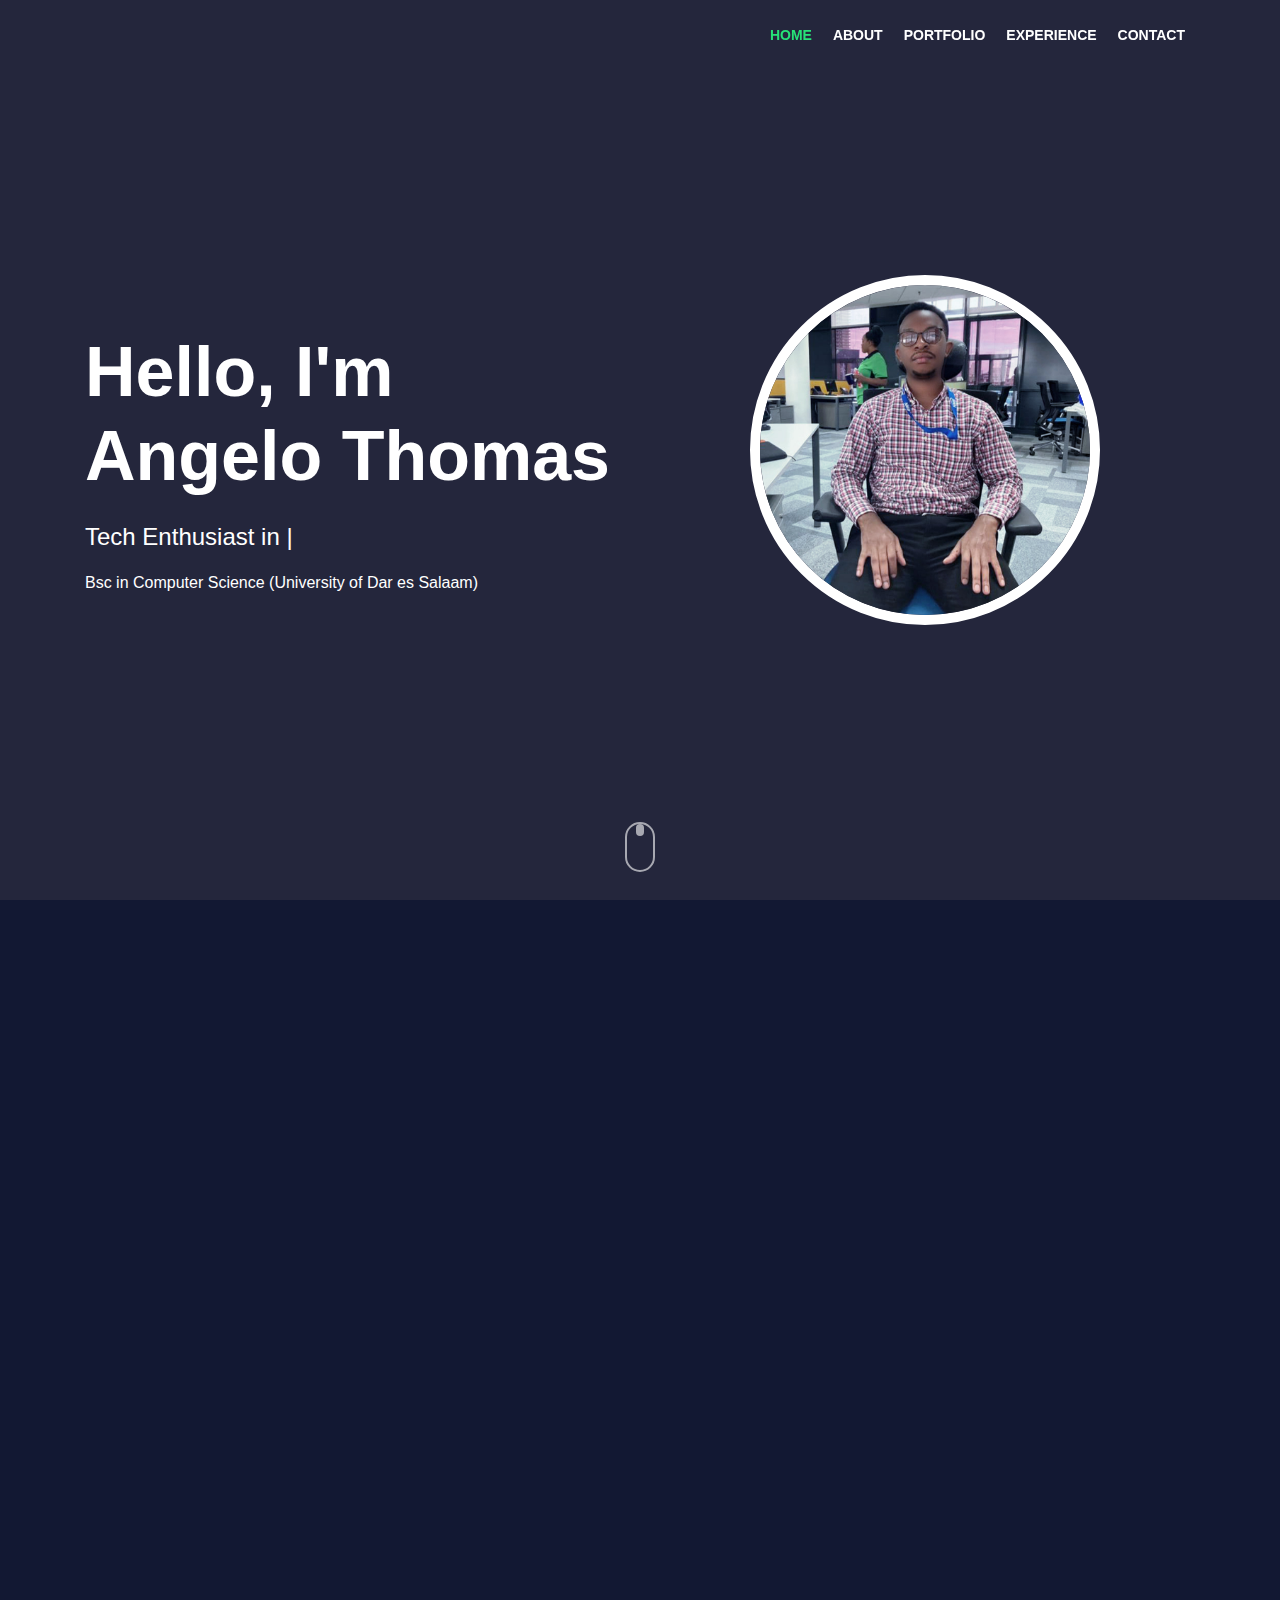
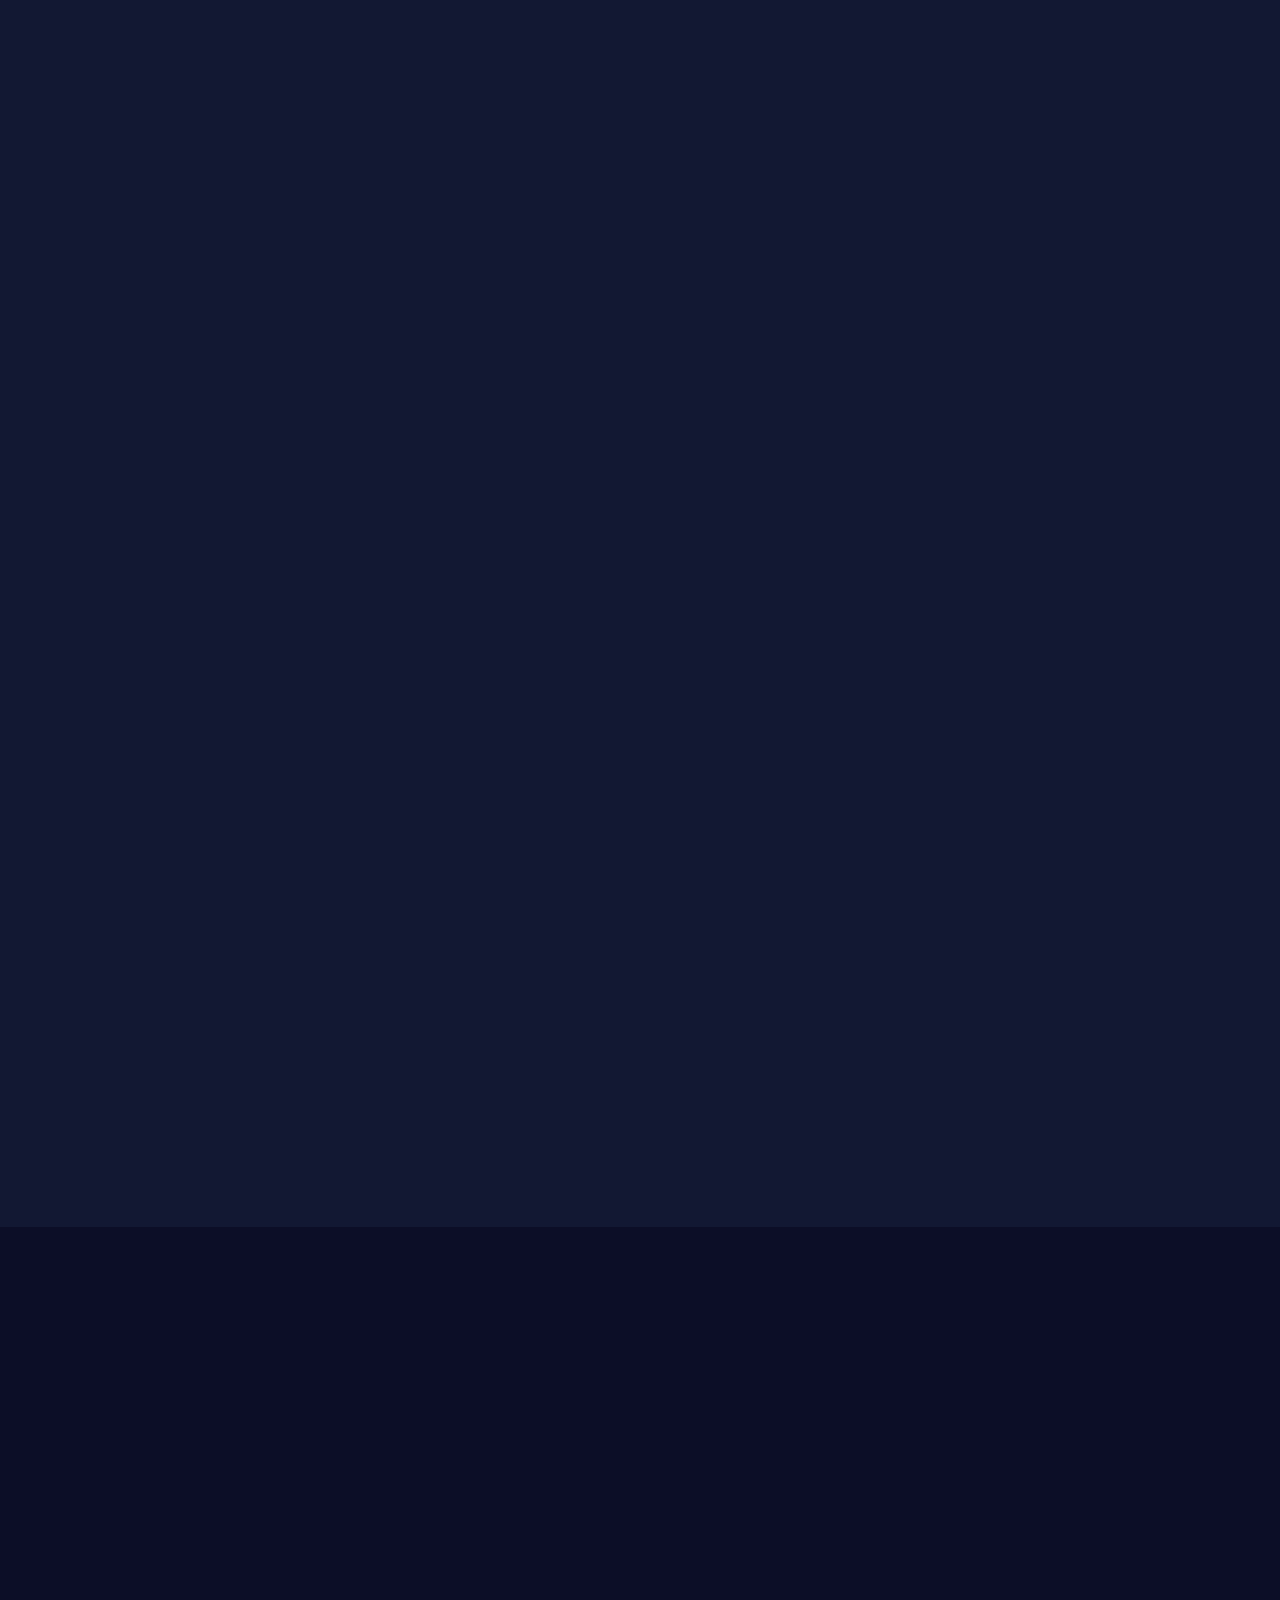
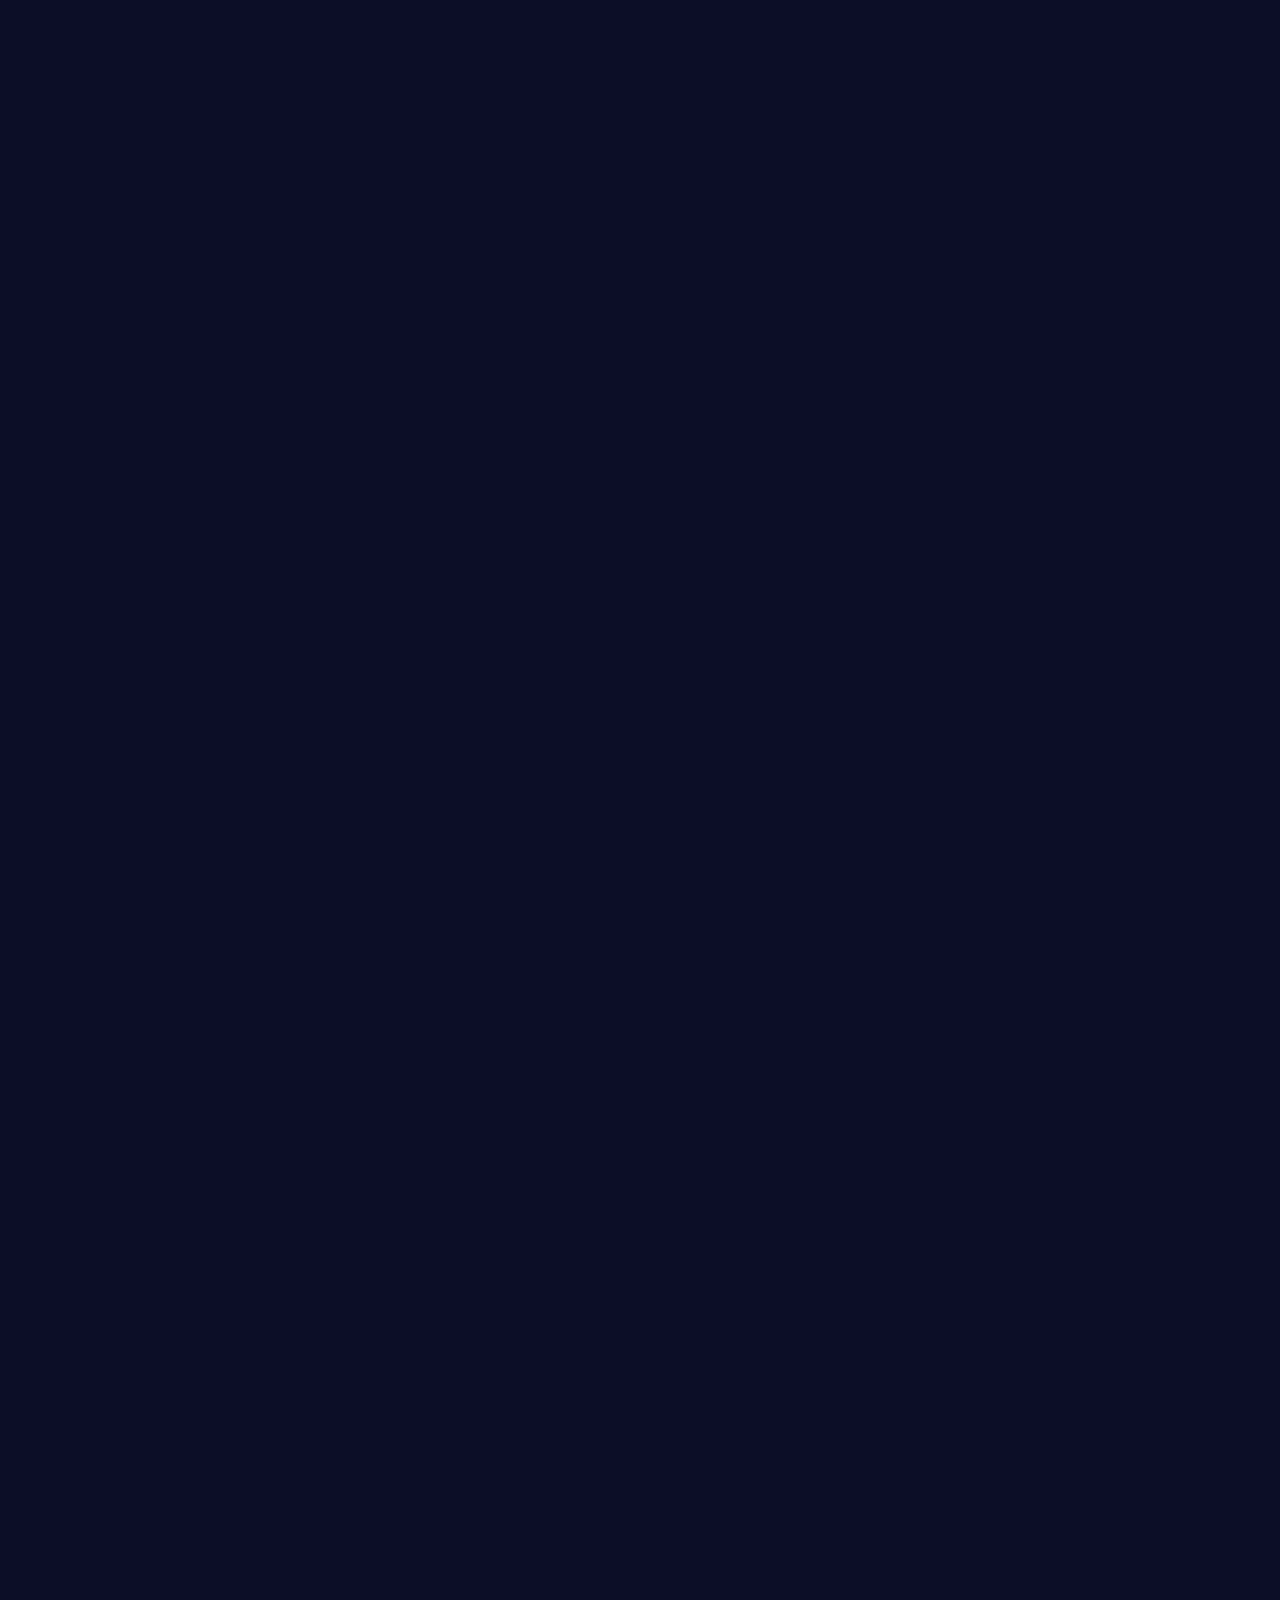
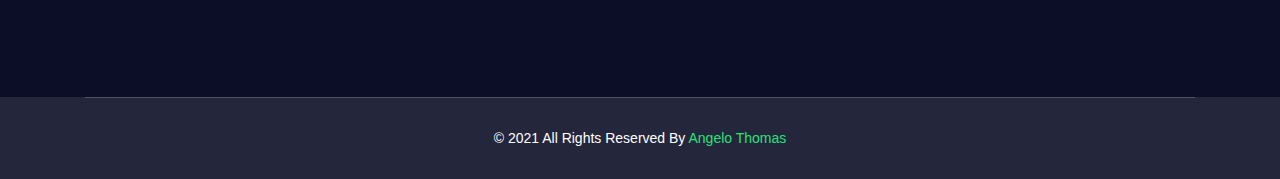
==== commit 9b015594: "index.html" ====
--- a/index.html
+++ b/index.html
@@ -43,18 +43,6 @@
 </head>
 
 <body data-spy="scroll" data-target=".navbar-nav" data-offset="110">
-
-<!-- LOADER -->
-<div class="preloader">
-    <div class="loader">
-		<div class="loader-inner ball-scale">
-          <div></div>
-          <div></div>
-          <div></div>
-		</div>
-	</div>
-</div>
-<!-- END LOADER --> 
 
 <!-- START HEADER -->
 <header class="header_wrap fixed-top light_skin hover_menu_style3 transparent-header">
@@ -197,7 +185,7 @@
                                 </li>
                                 <li>
                                     <span class="title">Website:</span>
-                                    <p> www.mywebsite.com </p>
+                                    <p>https://angelobuse.github.io/angelothomas/</p>
                                 </li>
                                 <li>
                                     <span class="title">Freelance:</span>
@@ -824,4 +812,4 @@
 <script src="assets/js/scripts.js"></script>
 
 </body>
-</html>+</html>
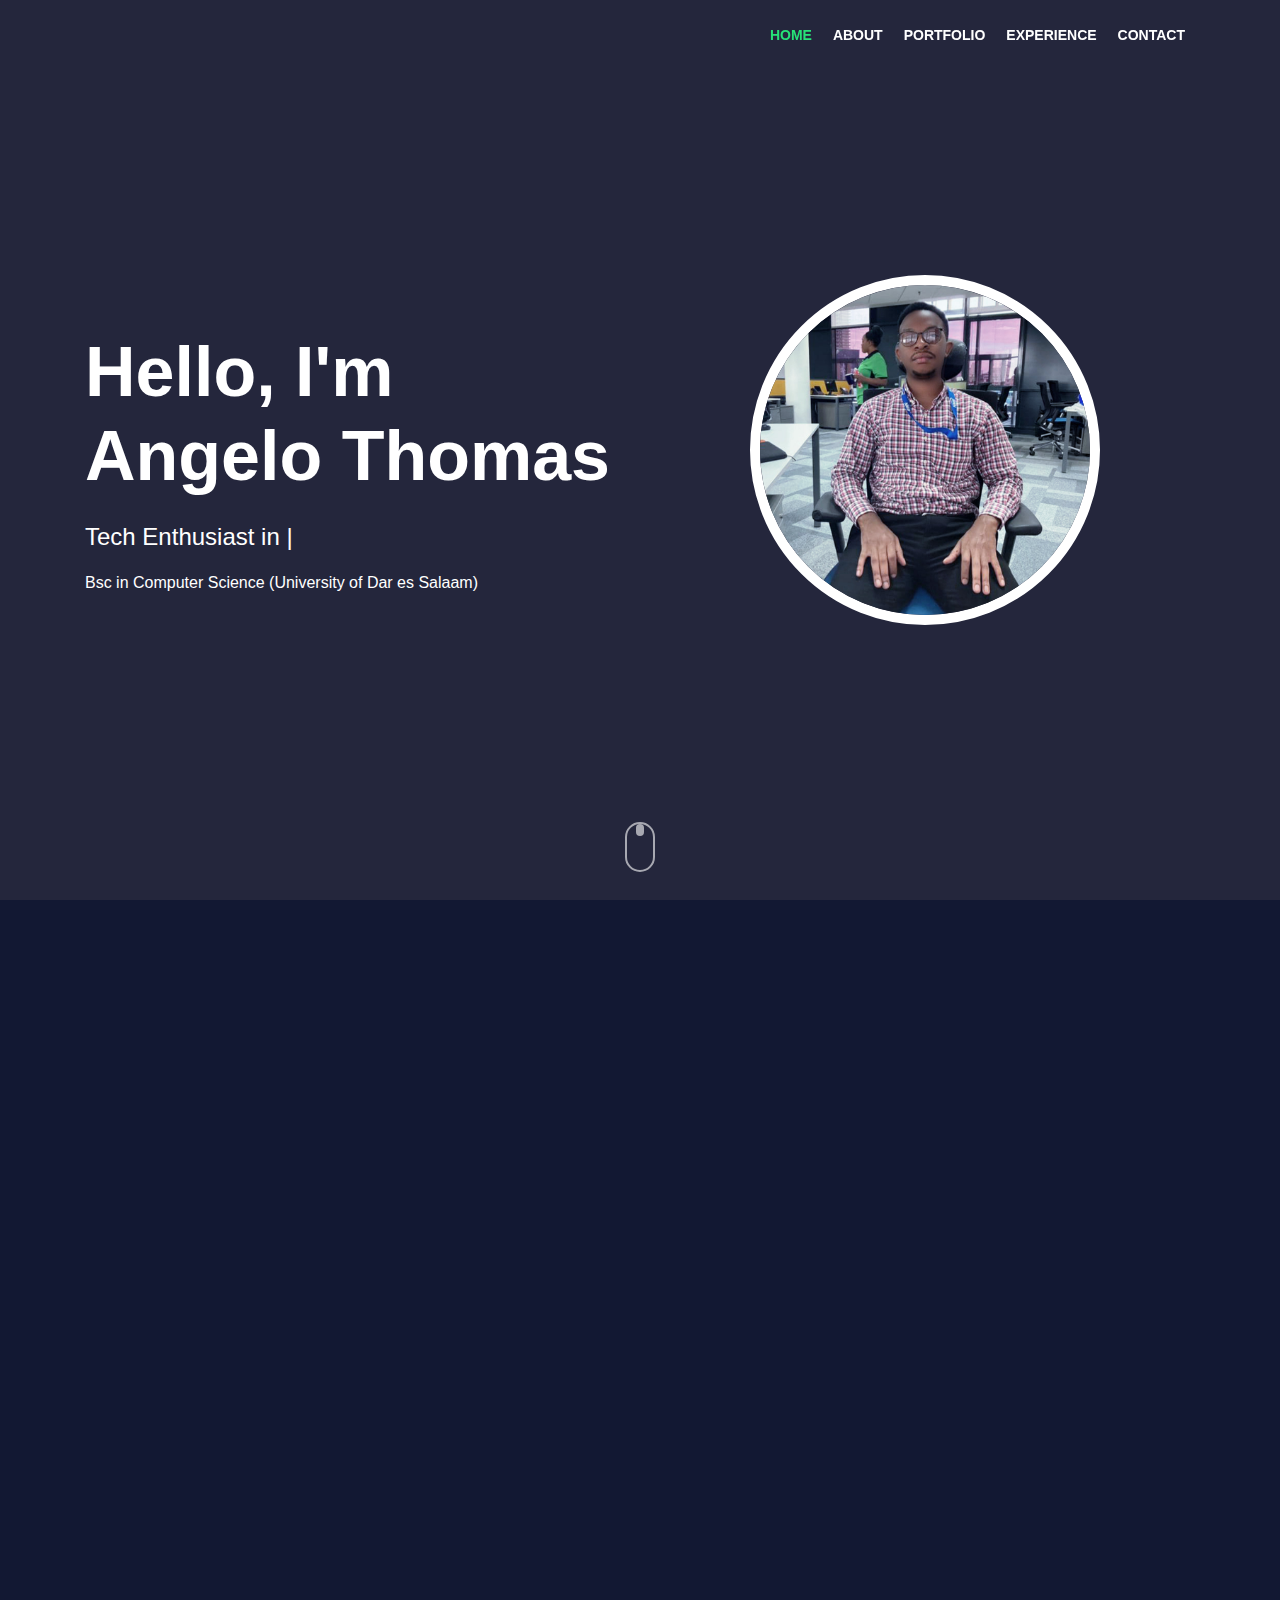
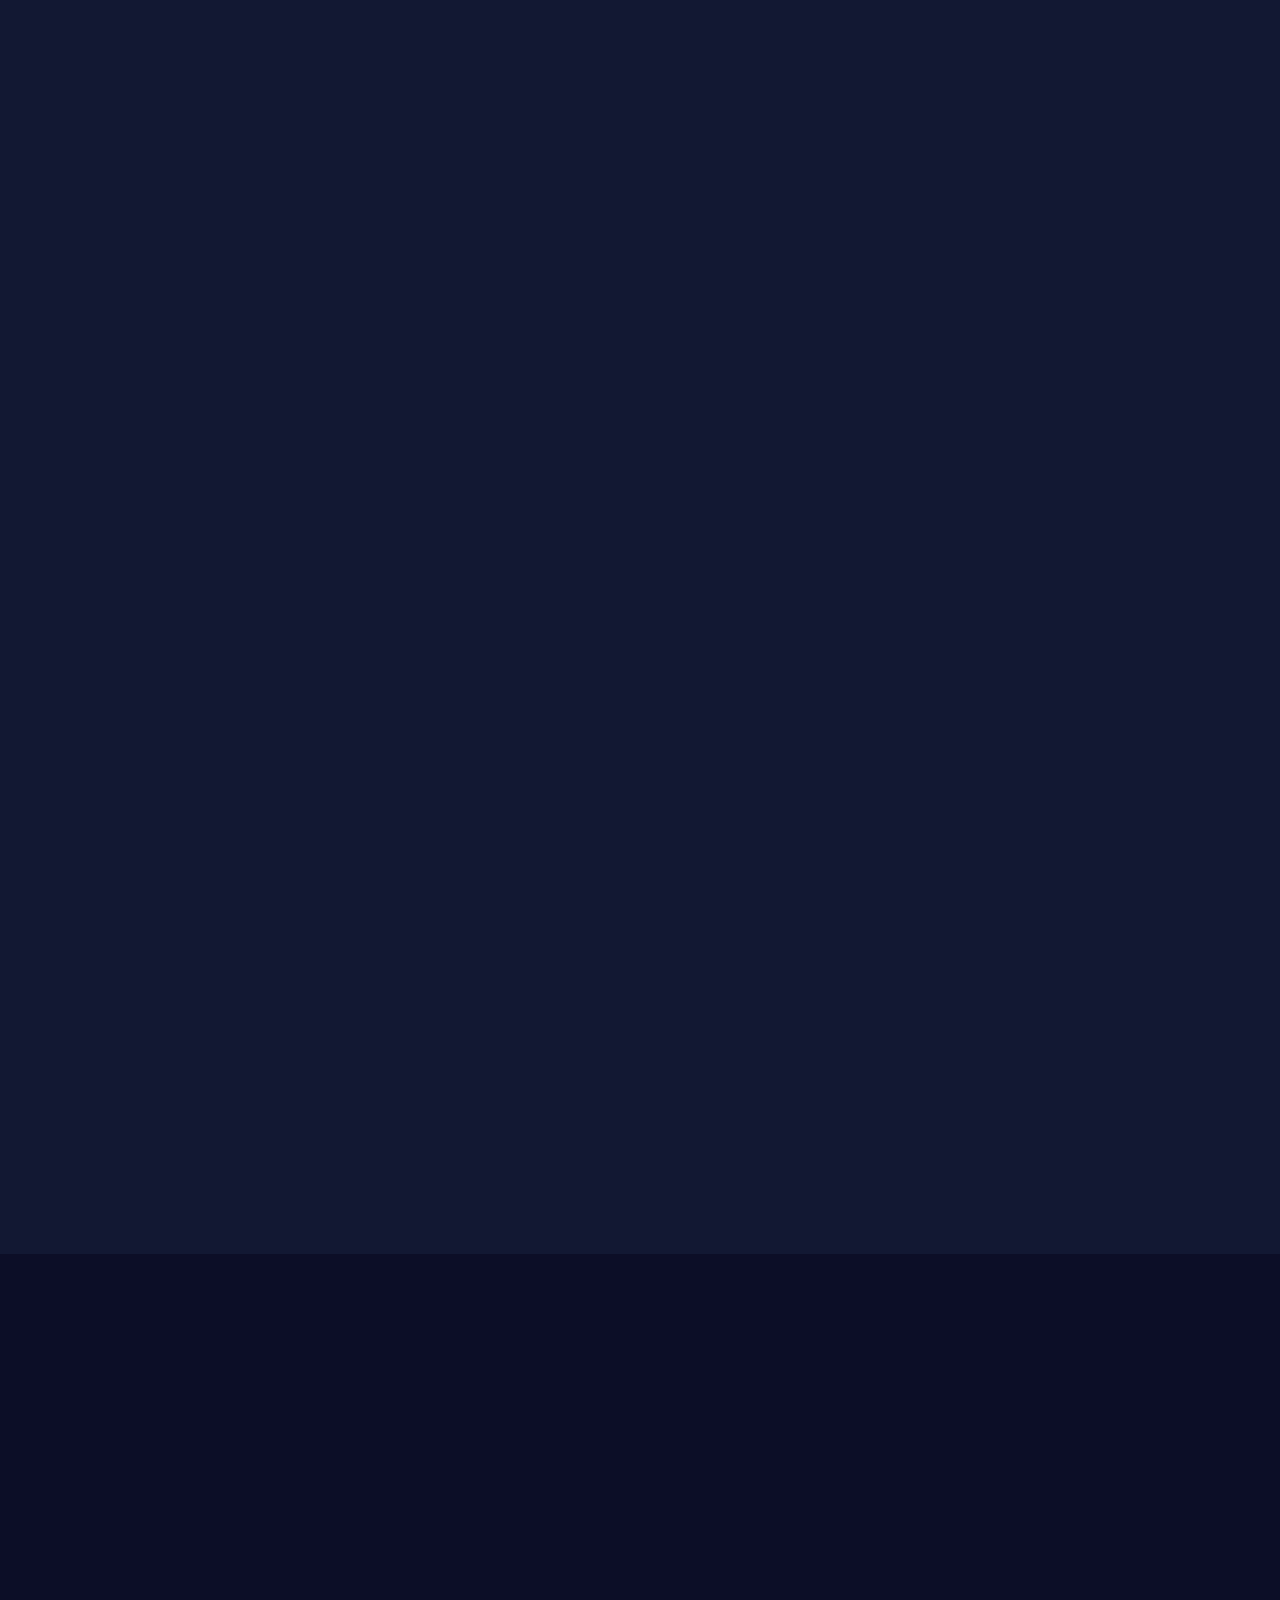
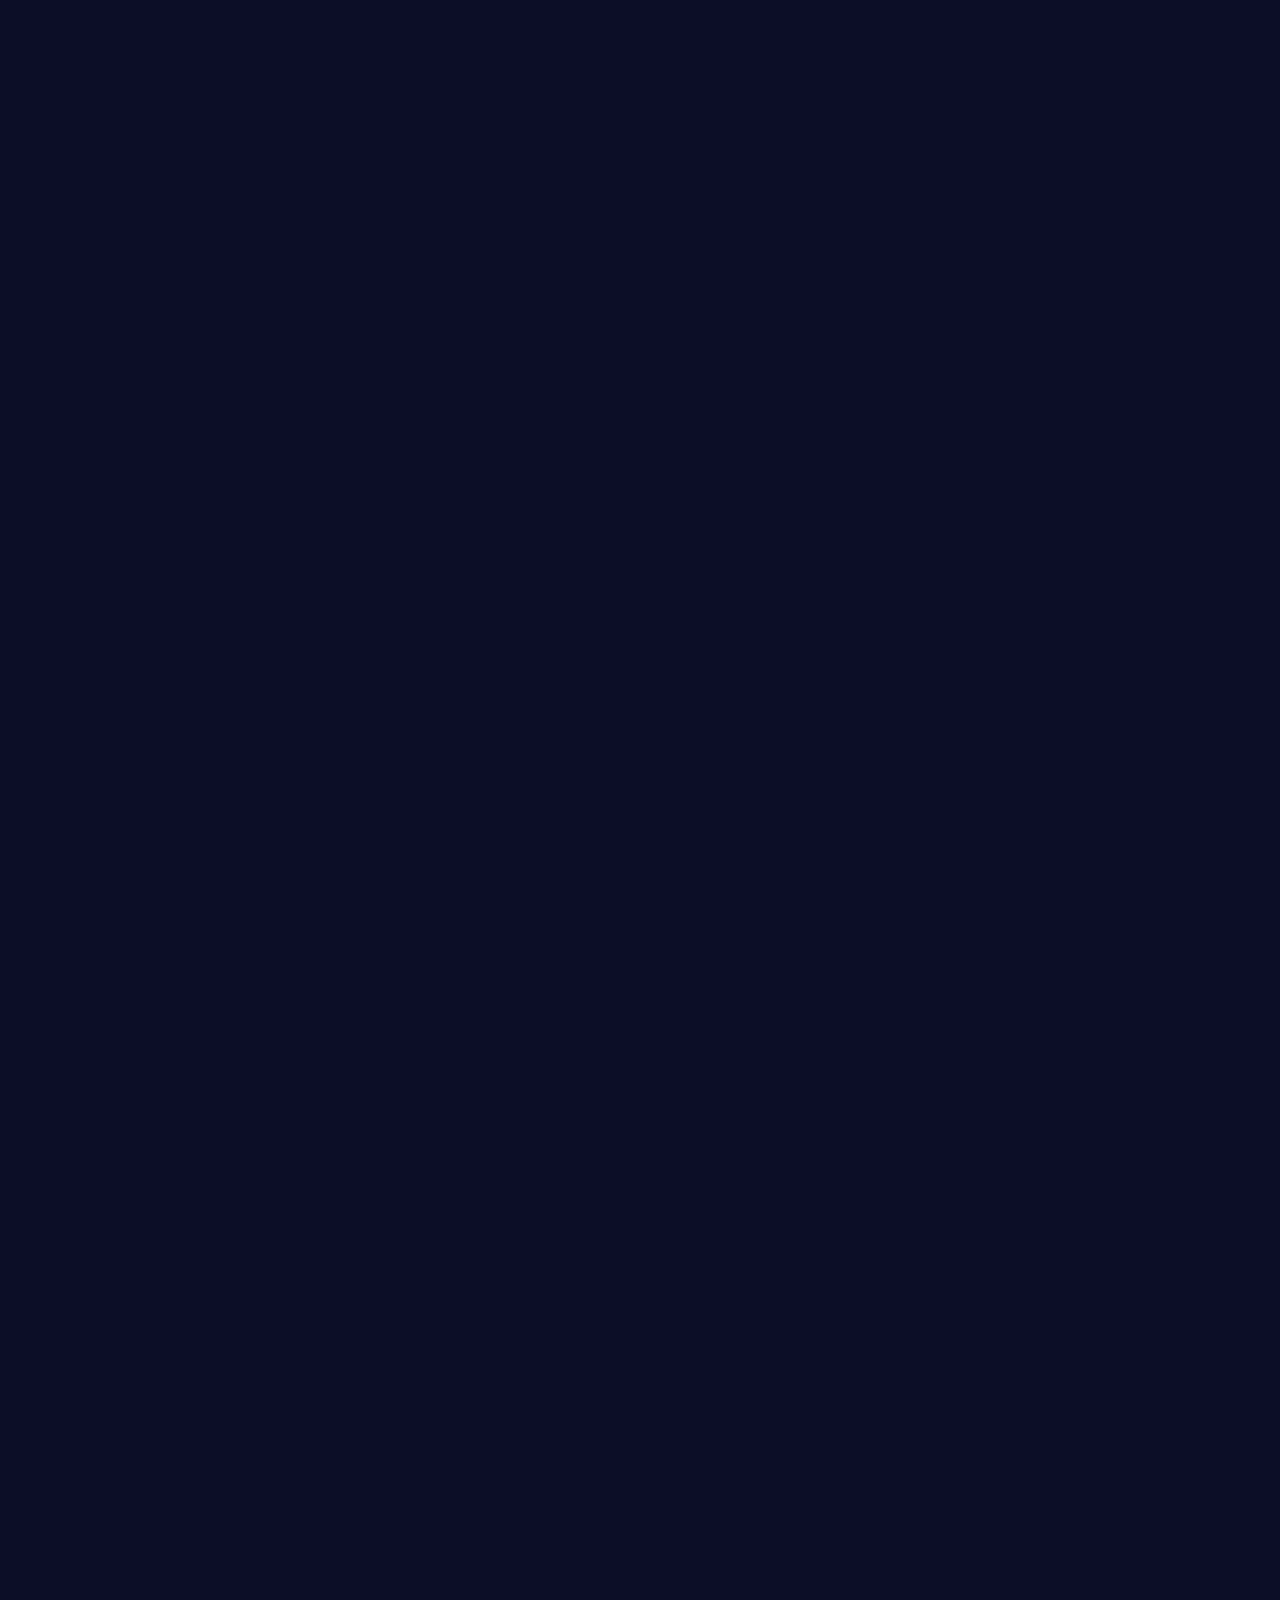
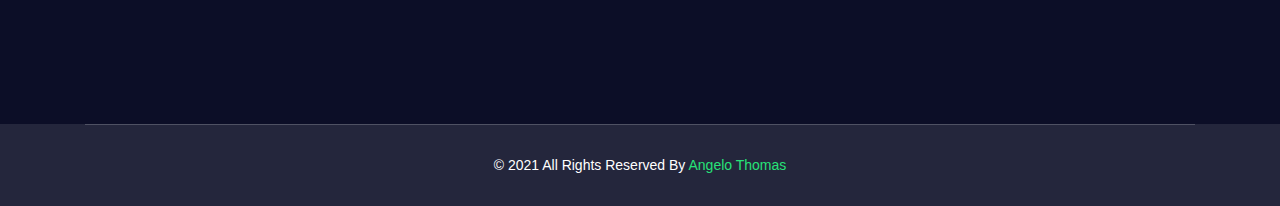
==== commit 334fb754: "some changes" ====
--- a/index.html
+++ b/index.html
@@ -43,6 +43,8 @@
 </head>
 
 <body data-spy="scroll" data-target=".navbar-nav" data-offset="110">
+
+ 
 
 <!-- START HEADER -->
 <header class="header_wrap fixed-top light_skin hover_menu_style3 transparent-header">
@@ -185,7 +187,7 @@
                                 </li>
                                 <li>
                                     <span class="title">Website:</span>
-                                    <p>https://angelobuse.github.io/angelothomas/</p>
+                                    <p> www.mywebsite.com </p>
                                 </li>
                                 <li>
                                     <span class="title">Freelance:</span>
@@ -324,6 +326,23 @@
                                     </div>
                                     <h5><a href="#" data-toggle="modal" data-target="#pr_modal_two">Online Clearance System</a></h5>
                                     <p>Web Design, Development</p>
+                              </div>
+                        </div>
+                    </li>
+                    <!-- END PORTFOLIO ITEM -->
+                    <!-- START PORTFOLIO ITEM -->
+                    <li class="grid_item brands web-design development">
+                        <div class="portfolio_item">
+                            <a href="#" class="image_link">
+                                <img src="assets/images/cap11.PNG" alt="image">
+                            </a>
+                                <div class="portfolio_content">
+                                    <div class="link_container">
+                                        <a href="assets/images/cap11.PNG" class="image_popup"><i class="ion-image"></i></a>
+                                        <a href="#" data-toggle="modal" data-target="#pr_modal_six"><i class="ion-plus"></i></a>
+                                    </div>
+                                    <h5><a href="#" data-toggle="modal" data-target="#pr_modal_six">DevNet Community</a></h5>
+                                    <p>Web Application</p>
                               </div>
                         </div>
                     </li>
@@ -378,6 +397,7 @@
                         </div>
                     </li>
                     <!-- END PORTFOLIO ITEM -->
+                    <!-- START PORTFOLIO ITEM -->
                 </ul>
             </div>
         </div>
@@ -455,7 +475,7 @@
                                 <li><span class="text-uppercase">CLIENT</span>University of Dar es Salaam</li>
                                 <li><span class="text-uppercase">Date</span>July 2021</li>
                                 <li><span class="text-uppercase">Category</span>Web Application</li>
-                                <li><span class="text-uppercase">PROJECT link</span>Not yet published</li>
+                                <li><span class="text-uppercase">PROJECT link</span><a href="udsmclearance.astraa.software">udsmclearance.astraa.software</a></li>
                                 <li><span class="text-uppercase">SHARE </span>
                                     <ul class="list_none social_icons border_social rounded_social social_white">
                                         <li><a href="#"><i class="ion-social-facebook"></i></a></li>
@@ -477,6 +497,55 @@
                                 <p>
                                     An effective clearance management system at the university of Dar Es Salaam. The designed software serves as
                                     a more reliable and effective means of managing clearance process, remove all forms of delay and stress as well as enable students apply for clearance requests online. 
+                                </p>
+                            </div>
+                        </div>
+                    </div>
+            	</div>
+            </div>
+        </div>
+    </div>
+    <div class="portfolio_modal modal fade" id="pr_modal_six">
+    	<div class="modal-dialog modal-xl modal-dialog-centered">	
+        	<div class="modal-content bg_black3 scroll_white">
+            	<div class="modal-body">
+                	<button type="button" class="close" data-dismiss="modal" aria-label="Close">
+                      <span aria-hidden="true">×</span>
+                    </button>
+                    <div class="row">
+                        <div class="col-lg-8">
+                            <div class="carousel_slider owl-carousel owl-theme" data-margin="20" data-dots="false" data-loop="true" data-nav="true" data-autoplay="true" data-items="1">
+                                <div class="item">
+                                    <img src="assets/images/cap11.PNG" alt="portfolio_img1">
+                                </div>
+                            </div>
+                        </div>
+                        <div class="col-lg-4">
+                            <ul class="list_none portfolio_info_box pr_info_text_white">
+                                <li><span class="text-uppercase">CLIENT</span>Community</li>
+                                <li><span class="text-uppercase">Date</span>Jan 2021</li>
+                                <li><span class="text-uppercase">Category</span>Web Application</li>
+                                <li><span class="text-uppercase">PROJECT link</span> <a href="https://devnet.astraa.software/"> https://devnet.astraa.software/</a></li>
+                                <li><span class="text-uppercase">SHARE </span>
+                                    <ul class="list_none social_icons border_social rounded_social social_white">
+                                        <li><a href="#"><i class="ion-social-facebook"></i></a></li>
+                                        <li><a href="#"><i class="ion-social-twitter"></i></a></li>
+                                        <li><a href="#"><i class="ion-social-googleplus"></i></a></li>
+                                        <li><a href="#"><i class="ion-social-instagram-outline"></i></a></li>
+                                        <li><a href="#"><i class="ion-social-pinterest"></i></a></li>
+                                    </ul>
+                                </li>
+                            </ul>
+                        </div>
+                    </div>
+                    <div class="row">
+                        <div class="col-12">
+                            <div class="pf_content text_white">	
+                                <div class="heading_s1">
+                                    <h2>Web Application</h2>
+                                </div>
+                                <p>
+                                  Developers forum.  
                                 </p>
                             </div>
                         </div>
@@ -555,7 +624,7 @@
                                 <li><span class="text-uppercase">CLIENT</span>Top Ranking University Advisors</li>
                                 <li><span class="text-uppercase">Date</span>Feb 2018</li>
                                 <li><span class="text-uppercase">Category</span>Web Design, Development</li>
-                                <li><span class="text-uppercase">PROJECT link</span>https://www.trua.co.tz/</li>
+                                <li><span class="text-uppercase">PROJECT link</span><a href="https://www.trua.co.tz/">https://www.trua.co.tz/</a></li>
                                 <li><span class="text-uppercase">SHARE </span>
                                     <ul class="list_none social_icons border_social rounded_social social_white">
                                         <li><a href="#"><i class="ion-social-facebook"></i></a></li>
@@ -812,4 +881,4 @@
 <script src="assets/js/scripts.js"></script>
 
 </body>
-</html>
+</html>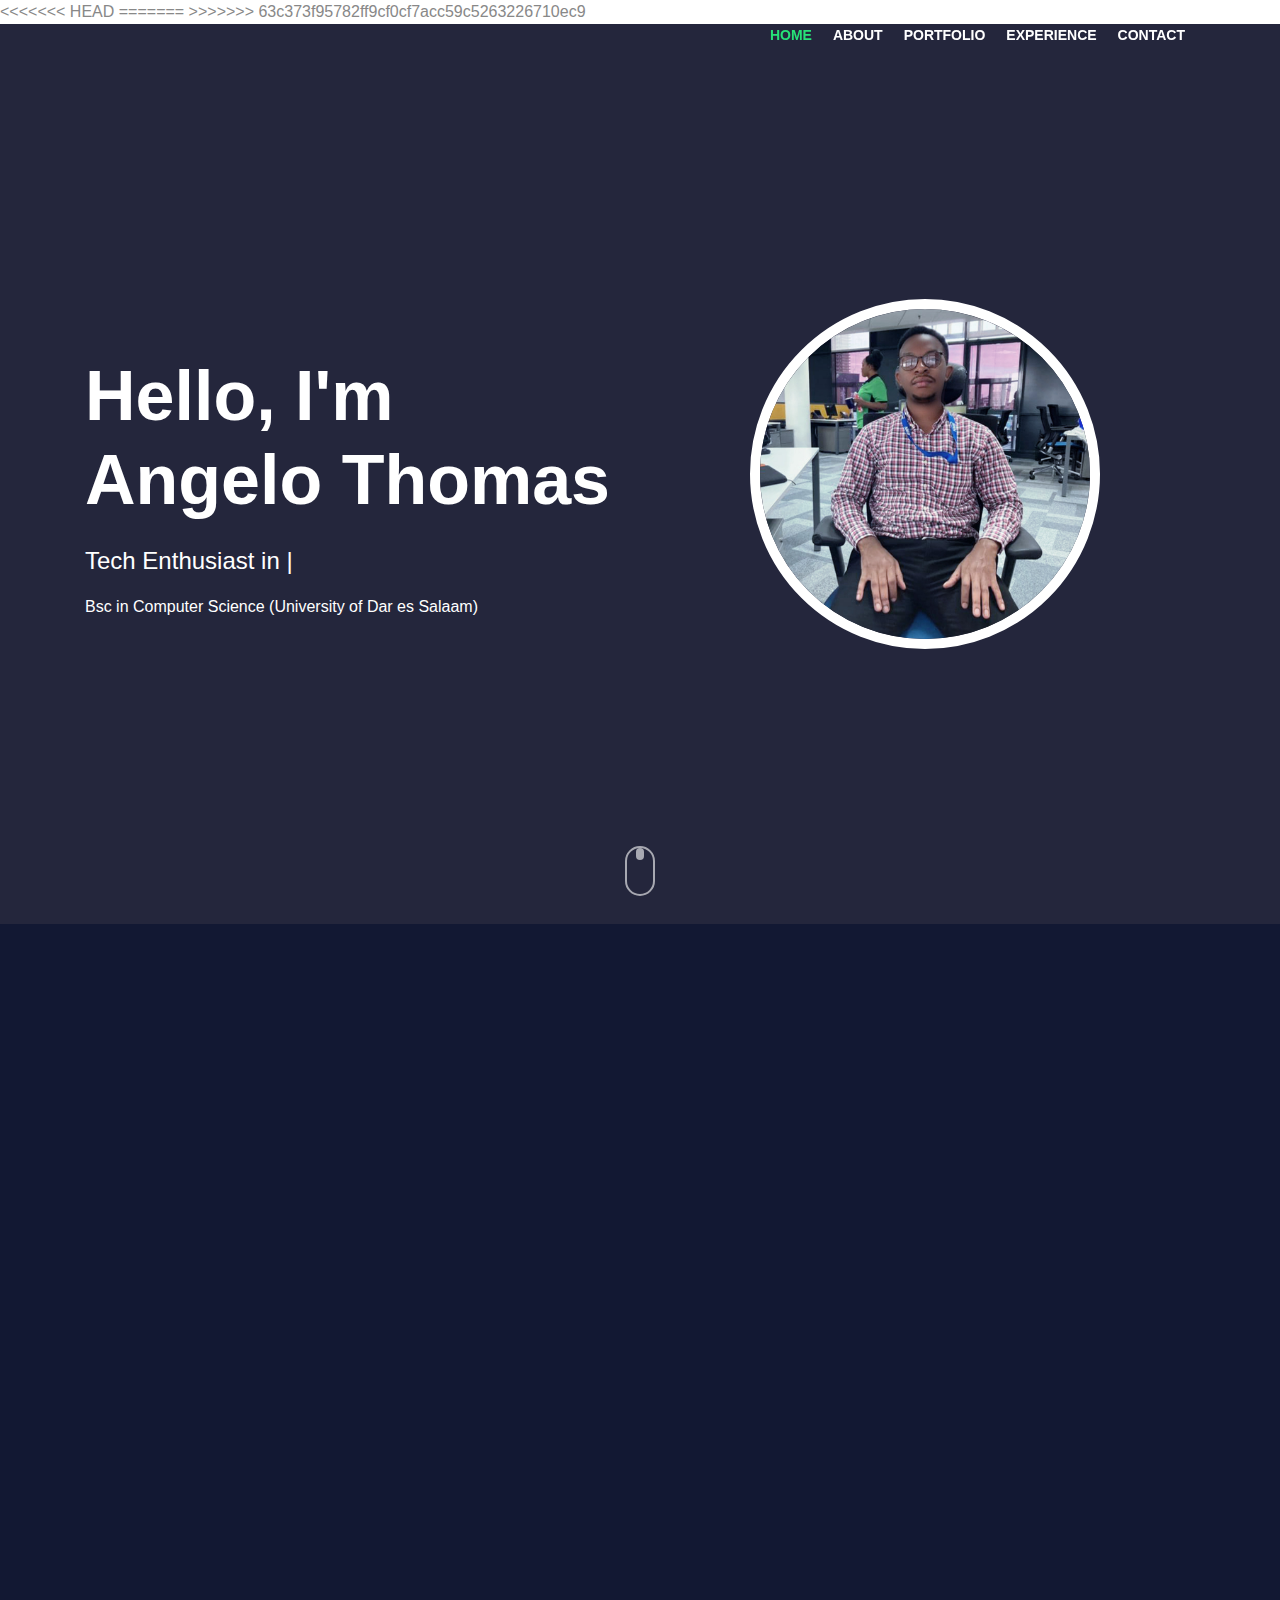
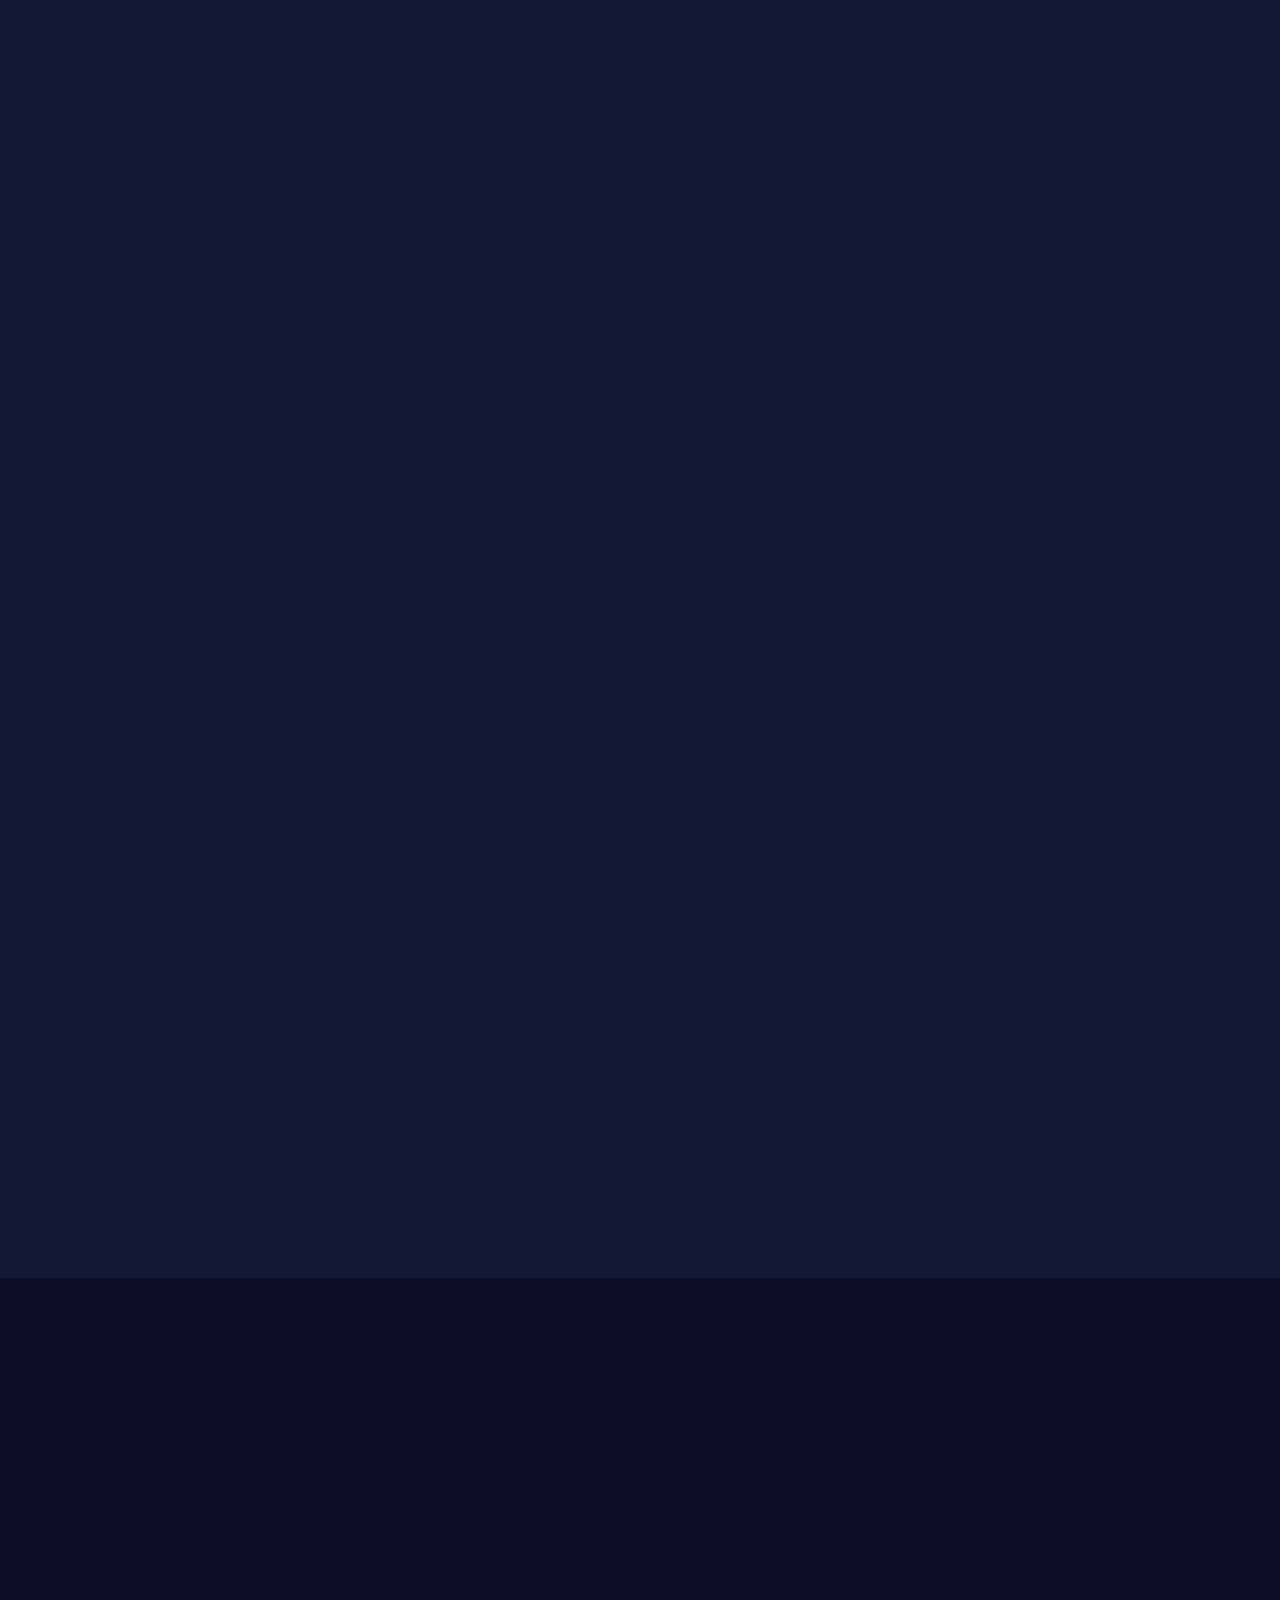
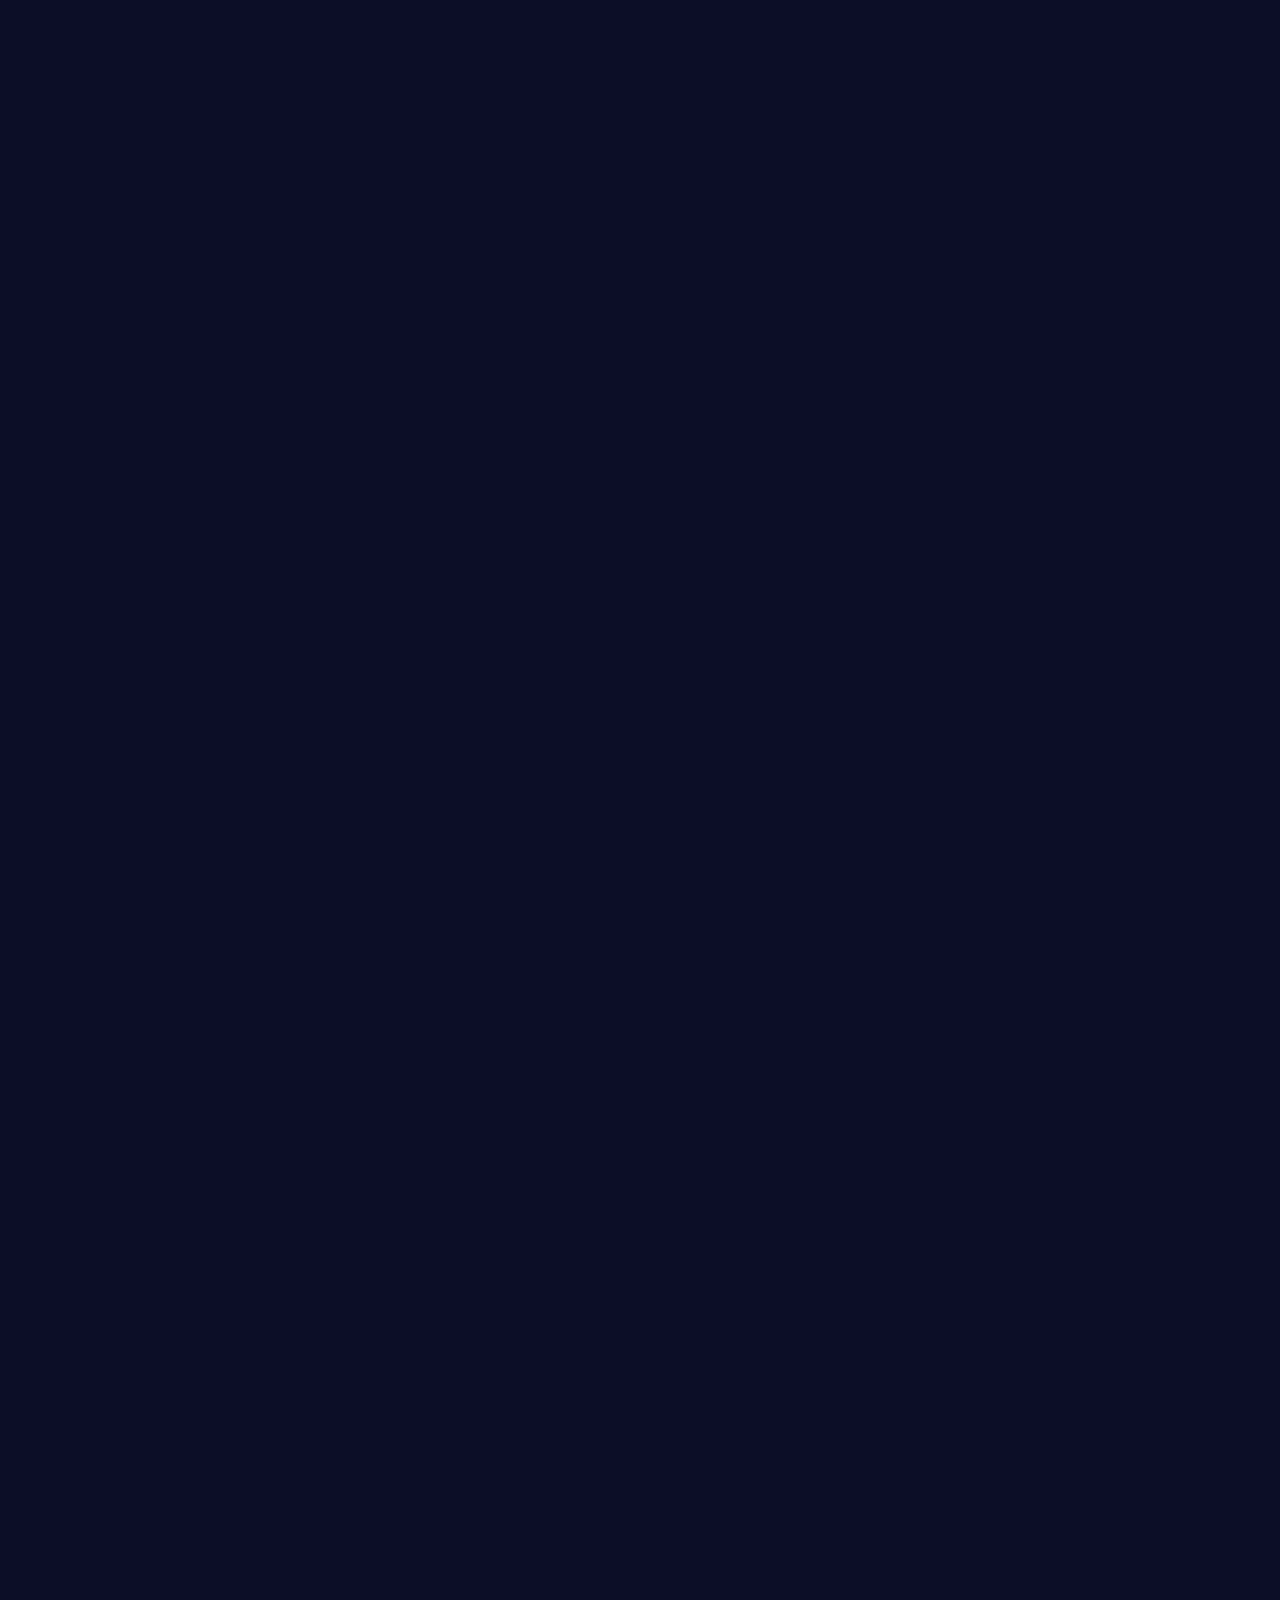
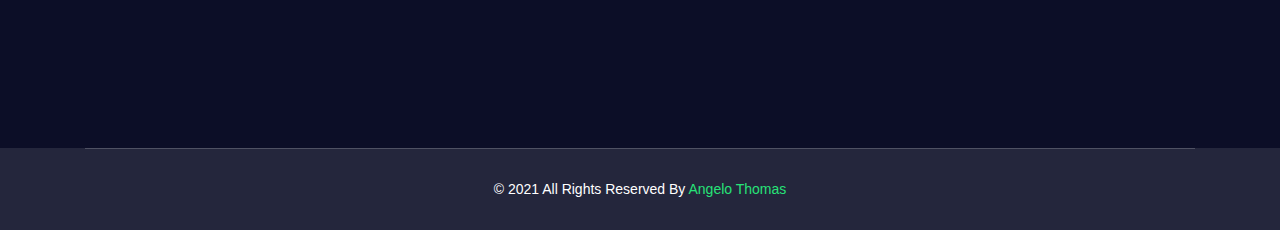
==== commit 0c398366: "some changes" ====
--- a/index.html
+++ b/index.html
@@ -10,7 +10,7 @@
 <meta name="keywords" content="angelo CV, angelo resume, angelo card, thomas vcard, angelo thomas online cv, angelo thomas online resume, angelo thomas professional resume, angelo thomas portfolio,angelo buse thomas personal">
 
 <!-- SITE TITLE -->
-<title>Angelo Thomas CV - Resume / CV / Portfolio & vCard</title>
+<title>Angelo Thomas Personal Website | Portfolio</title>
 <!-- Favicon Icon -->
 <link rel="shortcut icon" type="image/x-icon" href="assets/images/favicon.png">
 <!-- Animation CSS -->
@@ -44,8 +44,11 @@
 
 <body data-spy="scroll" data-target=".navbar-nav" data-offset="110">
 
+<<<<<<< HEAD
  
 
+=======
+>>>>>>> 63c373f95782ff9cf0cf7acc59c5263226710ec9
 <!-- START HEADER -->
 <header class="header_wrap fixed-top light_skin hover_menu_style3 transparent-header">
   <div class="container">
@@ -187,7 +190,7 @@
                                 </li>
                                 <li>
                                     <span class="title">Website:</span>
-                                    <p> www.mywebsite.com </p>
+                                    <p>https://angelobuse.github.io/angelothomas/</p>
                                 </li>
                                 <li>
                                     <span class="title">Freelance:</span>
@@ -475,7 +478,11 @@
                                 <li><span class="text-uppercase">CLIENT</span>University of Dar es Salaam</li>
                                 <li><span class="text-uppercase">Date</span>July 2021</li>
                                 <li><span class="text-uppercase">Category</span>Web Application</li>
+<<<<<<< HEAD
                                 <li><span class="text-uppercase">PROJECT link</span><a href="udsmclearance.astraa.software">udsmclearance.astraa.software</a></li>
+=======
+                                <li><span class="text-uppercase">PROJECT link</span>https://udsmclearance.astraa.software/</li>
+>>>>>>> 63c373f95782ff9cf0cf7acc59c5263226710ec9
                                 <li><span class="text-uppercase">SHARE </span>
                                     <ul class="list_none social_icons border_social rounded_social social_white">
                                         <li><a href="#"><i class="ion-social-facebook"></i></a></li>
@@ -792,7 +799,11 @@
     	<div class="row">
         	<div class="col-md-6">
             	<div class="field_form form_style2 rounded_input animation" data-animation="fadeInUp" data-animation-delay="0.02s">
-                    <form method="post" name="enq">
+                    <form action="https://formsubmit.co/angelobusee@gmail.com" method="POST">
+			<input type="hidden" name="_next" value="https://angelobuse.github.io/angelothomas/#">
+			<input type="hidden" name="_subject" value="New submission!">
+			<input type="hidden" name="_captcha" value="false">
+			<input type="hidden" name="_template" value="box">
                     <div class="row">
                         <div class="form-group col-12">
                             <input required="required" placeholder="Enter Name *" id="first-name" class="form-control" name="name" type="text">
@@ -807,7 +818,7 @@
                             <textarea required="required" placeholder="Message *" id="description" class="form-control" name="message" rows="5"></textarea>
                         </div>
                         <div class="col-lg-12">
-                            <button type="submit" title="Submit Your Message!" class="btn btn-default btn-radius btn-aylen btn-block" id="submitButton" name="submit" value="Submit">Submit</button>
+                            <button type="submit" title="Submit Your Message!" class="btn btn-default btn-radius btn-aylen btn-block"  name="submit" value="Submit">Submit</button>
                         </div>
                         <div class="col-lg-12 text-center">
                             <div id="alert-msg" class="alert-msg text-center"></div>
@@ -881,4 +892,4 @@
 <script src="assets/js/scripts.js"></script>
 
 </body>
-</html>+</html>
